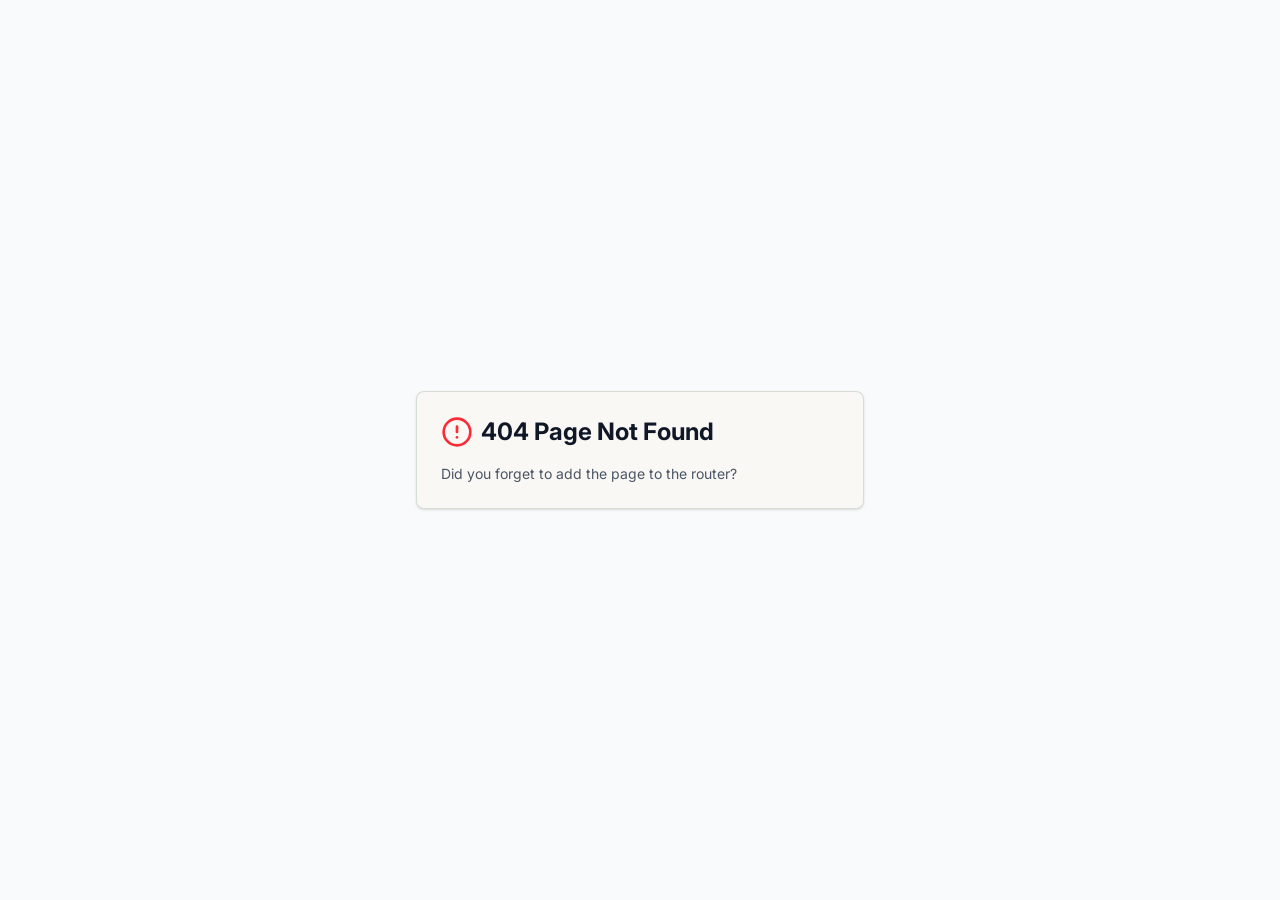
==== index.html @ f8e4d1f4 "Add files via upload" ====
<!DOCTYPE html>
<html lang="en">
  <head>
    <meta charset="UTF-8" />
    <meta name="viewport" content="width=device-width, initial-scale=1.0, maximum-scale=1" />
    <title>Bruno Menu QR</title>
    <meta name="description" content="Bruno Menu QR — built on Replit. Update this description to reflect the app." />
    <meta name="robots" content="index, follow" />
    <meta property="og:title" content="Bruno Menu QR" />
    <meta property="og:description" content="Bruno Menu QR — built on Replit. Update this description to reflect the app." />
    <meta property="og:type" content="website" />
    <meta name="twitter:card" content="summary_large_image" />
    <meta name="twitter:title" content="Bruno Menu QR" />
    <meta name="twitter:description" content="Bruno Menu QR — built on Replit. Update this description to reflect the app." />
    <link rel="icon" type="image/svg+xml" href="/favicon.svg" />
    <link rel="preconnect" href="https://fonts.googleapis.com">
    <link rel="preconnect" href="https://fonts.gstatic.com" crossorigin>
    <link href="https://fonts.googleapis.com/css2?family=Inter:wght@400;500;600;700&display=swap" rel="stylesheet">
    <script type="module" crossorigin src="/assets/index-CIlwNPCH.js"></script>
    <link rel="stylesheet" crossorigin href="/assets/index-BSgiVhUl.css">
  </head>
  <body>
    <div id="root"></div>
  </body>
</html>
---- assets/index-BSgiVhUl.css ----
@import"https://fonts.googleapis.com/css2?family=Playfair+Display:ital,wght@0,400..900;1,400..900&family=Inter:wght@300;400;500;600&display=swap";@layer components;@layer properties{@supports (((-webkit-hyphens:none)) and (not (margin-trim:inline))) or ((-moz-orient:inline) and (not (color:rgb(from red r g b)))){*,:before,:after,::backdrop{--tw-translate-x:0;--tw-translate-y:0;--tw-translate-z:0;--tw-rotate-x:initial;--tw-rotate-y:initial;--tw-rotate-z:initial;--tw-skew-x:initial;--tw-skew-y:initial;--tw-space-y-reverse:0;--tw-space-x-reverse:0;--tw-border-style:solid;--tw-leading:initial;--tw-font-weight:initial;--tw-tracking:initial;--tw-ordinal:initial;--tw-slashed-zero:initial;--tw-numeric-figure:initial;--tw-numeric-spacing:initial;--tw-numeric-fraction:initial;--tw-shadow:0 0 #0000;--tw-shadow-color:initial;--tw-shadow-alpha:100%;--tw-inset-shadow:0 0 #0000;--tw-inset-shadow-color:initial;--tw-inset-shadow-alpha:100%;--tw-ring-color:initial;--tw-ring-shadow:0 0 #0000;--tw-inset-ring-color:initial;--tw-inset-ring-shadow:0 0 #0000;--tw-ring-inset:initial;--tw-ring-offset-width:0px;--tw-ring-offset-color:#fff;--tw-ring-offset-shadow:0 0 #0000;--tw-outline-style:solid;--tw-duration:initial;--tw-ease:initial;--tw-content:"";--tw-animation-delay:0s;--tw-animation-direction:normal;--tw-animation-duration:initial;--tw-animation-fill-mode:none;--tw-animation-iteration-count:1;--tw-enter-blur:0;--tw-enter-opacity:1;--tw-enter-rotate:0;--tw-enter-scale:1;--tw-enter-translate-x:0;--tw-enter-translate-y:0;--tw-exit-blur:0;--tw-exit-opacity:1;--tw-exit-rotate:0;--tw-exit-scale:1;--tw-exit-translate-x:0;--tw-exit-translate-y:0}}}@layer theme{:root,:host{--color-red-50:oklch(97.1% .013 17.38);--color-red-300:oklch(80.8% .114 19.571);--color-red-400:oklch(70.4% .191 22.216);--color-red-500:oklch(63.7% .237 25.331);--color-red-600:oklch(57.7% .245 27.325);--color-gray-50:oklch(98.5% .002 247.839);--color-gray-600:oklch(44.6% .03 256.802);--color-gray-900:oklch(21% .034 264.665);--color-black:#000;--color-white:#fff;--spacing:.25rem;--container-sm:24rem;--container-md:28rem;--container-lg:32rem;--text-xs:.75rem;--text-xs--line-height:calc(1 / .75);--text-sm:.875rem;--text-sm--line-height:calc(1.25 / .875);--text-base:1rem;--text-base--line-height: 1.5 ;--text-lg:1.125rem;--text-lg--line-height:calc(1.75 / 1.125);--text-2xl:1.5rem;--text-2xl--line-height:calc(2 / 1.5);--font-weight-normal:400;--font-weight-medium:500;--font-weight-semibold:600;--font-weight-bold:700;--tracking-tight:-.025em;--tracking-widest:.1em;--leading-snug:1.375;--leading-normal:1.5;--leading-relaxed:1.625;--ease-in-out:cubic-bezier(.4, 0, .2, 1);--animate-spin:spin 1s linear infinite;--animate-pulse:pulse 2s cubic-bezier(.4, 0, .6, 1) infinite;--aspect-video:16 / 9;--default-transition-duration:.15s;--default-transition-timing-function:cubic-bezier(.4, 0, .2, 1);--default-font-family:var(--app-font-sans);--default-mono-font-family:var(--app-font-mono);--color-border:hsl(var(--border))}}@layer base{*,:after,:before,::backdrop{box-sizing:border-box;border:0 solid;margin:0;padding:0}::file-selector-button{box-sizing:border-box;border:0 solid;margin:0;padding:0}html,:host{-webkit-text-size-adjust:100%;tab-size:4;line-height:1.5;font-family:var(--default-font-family,ui-sans-serif, system-ui, sans-serif, "Apple Color Emoji", "Segoe UI Emoji", "Segoe UI Symbol", "Noto Color Emoji");font-feature-settings:var(--default-font-feature-settings,normal);font-variation-settings:var(--default-font-variation-settings,normal);-webkit-tap-highlight-color:transparent}hr{height:0;color:inherit;border-top-width:1px}abbr:where([title]){-webkit-text-decoration:underline dotted;text-decoration:underline dotted}h1,h2,h3,h4,h5,h6{font-size:inherit;font-weight:inherit}a{color:inherit;-webkit-text-decoration:inherit;text-decoration:inherit}b,strong{font-weight:bolder}code,kbd,samp,pre{font-family:var(--default-mono-font-family,ui-monospace, SFMono-Regular, Menlo, Monaco, Consolas, "Liberation Mono", "Courier New", monospace);font-feature-settings:var(--default-mono-font-feature-settings,normal);font-variation-settings:var(--default-mono-font-variation-settings,normal);font-size:1em}small{font-size:80%}sub,sup{vertical-align:baseline;font-size:75%;line-height:0;position:relative}sub{bottom:-.25em}sup{top:-.5em}table{text-indent:0;border-color:inherit;border-collapse:collapse}:-moz-focusring{outline:auto}progress{vertical-align:baseline}summary{display:list-item}ol,ul,menu{list-style:none}img,svg,video,canvas,audio,iframe,embed,object{vertical-align:middle;display:block}img,video{max-width:100%;height:auto}button,input,select,optgroup,textarea{font:inherit;font-feature-settings:inherit;font-variation-settings:inherit;letter-spacing:inherit;color:inherit;opacity:1;background-color:#0000;border-radius:0}::file-selector-button{font:inherit;font-feature-settings:inherit;font-variation-settings:inherit;letter-spacing:inherit;color:inherit;opacity:1;background-color:#0000;border-radius:0}:where(select:is([multiple],[size])) optgroup{font-weight:bolder}:where(select:is([multiple],[size])) optgroup option{padding-inline-start:20px}::file-selector-button{margin-inline-end:4px}::placeholder{opacity:1}@supports (not ((-webkit-appearance:-apple-pay-button))) or (contain-intrinsic-size:1px){::placeholder{color:currentColor}@supports (color:color-mix(in lab,red,red)){::placeholder{color:color-mix(in oklab,currentcolor 50%,transparent)}}}textarea{resize:vertical}::-webkit-search-decoration{-webkit-appearance:none}::-webkit-date-and-time-value{min-height:1lh;text-align:inherit}::-webkit-datetime-edit{display:inline-flex}::-webkit-datetime-edit-fields-wrapper{padding:0}::-webkit-datetime-edit{padding-block:0}::-webkit-datetime-edit-year-field{padding-block:0}::-webkit-datetime-edit-month-field{padding-block:0}::-webkit-datetime-edit-day-field{padding-block:0}::-webkit-datetime-edit-hour-field{padding-block:0}::-webkit-datetime-edit-minute-field{padding-block:0}::-webkit-datetime-edit-second-field{padding-block:0}::-webkit-datetime-edit-millisecond-field{padding-block:0}::-webkit-datetime-edit-meridiem-field{padding-block:0}::-webkit-calendar-picker-indicator{line-height:1}:-moz-ui-invalid{box-shadow:none}button,input:where([type=button],[type=reset],[type=submit]){appearance:button}::file-selector-button{appearance:button}::-webkit-inner-spin-button{height:auto}::-webkit-outer-spin-button{height:auto}[hidden]:where(:not([hidden=until-found])){display:none!important}*{border-color:hsl(var(--border))}body{background-color:hsl(var(--background));font-family:var(--app-font-sans);color:hsl(var(--foreground));-webkit-font-smoothing:antialiased;-moz-osx-font-smoothing:grayscale}}@layer utilities{.\@container\/field-group{container:field-group/inline-size}.pointer-events-auto{pointer-events:auto}.pointer-events-none{pointer-events:none}.invisible{visibility:hidden}.sr-only{clip-path:inset(50%);white-space:nowrap;border-width:0;width:1px;height:1px;margin:-1px;padding:0;position:absolute;overflow:hidden}.absolute{position:absolute}.fixed{position:fixed}.relative{position:relative}.static{position:static}.inset-0{inset:0}.inset-x-0{inset-inline:0}.inset-y-0{inset-block:0}.-top-12{top:calc(var(--spacing) * -12)}.top-0{top:0}.top-1\.5{top:calc(var(--spacing) * 1.5)}.top-1\/2{top:50%}.top-2{top:calc(var(--spacing) * 2)}.top-3\.5{top:calc(var(--spacing) * 3.5)}.top-4{top:calc(var(--spacing) * 4)}.top-\[1px\]{top:1px}.top-\[50\%\]{top:50%}.top-\[60\%\]{top:60%}.top-full{top:100%}.-right-12{right:calc(var(--spacing) * -12)}.right-0{right:0}.right-1{right:var(--spacing)}.right-2{right:calc(var(--spacing) * 2)}.right-3{right:calc(var(--spacing) * 3)}.right-4{right:calc(var(--spacing) * 4)}.-bottom-12{bottom:calc(var(--spacing) * -12)}.bottom-0{bottom:0}.-left-12{left:calc(var(--spacing) * -12)}.left-0{left:0}.left-1\/2{left:50%}.left-2{left:calc(var(--spacing) * 2)}.left-\[50\%\]{left:50%}.z-10{z-index:10}.z-20{z-index:20}.z-50{z-index:50}.z-\[1\]{z-index:1}.z-\[100\]{z-index:100}.order-first{order:-9999}.order-last{order:9999}.\!m-0{margin:0!important}.-mx-1{margin-inline:calc(var(--spacing) * -1)}.mx-2{margin-inline:calc(var(--spacing) * 2)}.mx-3\.5{margin-inline:calc(var(--spacing) * 3.5)}.mx-4{margin-inline:calc(var(--spacing) * 4)}.mx-auto{margin-inline:auto}.-my-2{margin-block:calc(var(--spacing) * -2)}.my-0{margin-block:0}.my-0\.5{margin-block:calc(var(--spacing) * .5)}.my-1{margin-block:var(--spacing)}.-mt-4{margin-top:calc(var(--spacing) * -4)}.mt-1\.5{margin-top:calc(var(--spacing) * 1.5)}.mt-2{margin-top:calc(var(--spacing) * 2)}.mt-4{margin-top:calc(var(--spacing) * 4)}.mt-24{margin-top:calc(var(--spacing) * 24)}.mt-auto{margin-top:auto}.mr-2{margin-right:calc(var(--spacing) * 2)}.mb-1{margin-bottom:var(--spacing)}.mb-2{margin-bottom:calc(var(--spacing) * 2)}.mb-3{margin-bottom:calc(var(--spacing) * 3)}.mb-4{margin-bottom:calc(var(--spacing) * 4)}.-ml-4{margin-left:calc(var(--spacing) * -4)}.ml-1{margin-left:var(--spacing)}.ml-4{margin-left:calc(var(--spacing) * 4)}.ml-auto{margin-left:auto}.line-clamp-2{-webkit-line-clamp:2;-webkit-box-orient:vertical;display:-webkit-box;overflow:hidden}.block{display:block}.flex{display:flex}.grid{display:grid}.hidden{display:none}.inline-flex{display:inline-flex}.table{display:table}.aspect-square{aspect-ratio:1}.aspect-video{aspect-ratio:var(--aspect-video)}.size-4{width:calc(var(--spacing) * 4);height:calc(var(--spacing) * 4)}.size-6{width:calc(var(--spacing) * 6);height:calc(var(--spacing) * 6)}.size-8{width:calc(var(--spacing) * 8);height:calc(var(--spacing) * 8)}.size-10{width:calc(var(--spacing) * 10);height:calc(var(--spacing) * 10)}.size-\[--cell-size\]{width:--cell-size;height:--cell-size}.h-1\.5{height:calc(var(--spacing) * 1.5)}.h-2{height:calc(var(--spacing) * 2)}.h-2\.5{height:calc(var(--spacing) * 2.5)}.h-3{height:calc(var(--spacing) * 3)}.h-3\.5{height:calc(var(--spacing) * 3.5)}.h-4{height:calc(var(--spacing) * 4)}.h-5{height:calc(var(--spacing) * 5)}.h-6{height:calc(var(--spacing) * 6)}.h-7{height:calc(var(--spacing) * 7)}.h-8{height:calc(var(--spacing) * 8)}.h-9{height:calc(var(--spacing) * 9)}.h-10{height:calc(var(--spacing) * 10)}.h-12{height:calc(var(--spacing) * 12)}.h-64{height:calc(var(--spacing) * 64)}.h-\[--cell-size\]{height:--cell-size}.h-\[1px\]{height:1px}.h-\[var\(--radix-navigation-menu-viewport-height\)\]{height:var(--radix-navigation-menu-viewport-height)}.h-\[var\(--radix-select-trigger-height\)\]{height:var(--radix-select-trigger-height)}.h-auto{height:auto}.h-full{height:100%}.h-px{height:1px}.h-svh{height:100svh}.max-h-\[--radix-context-menu-content-available-height\]{max-height:--radix-context-menu-content-available-height}.max-h-\[--radix-select-content-available-height\]{max-height:--radix-select-content-available-height}.max-h-\[300px\]{max-height:300px}.max-h-\[var\(--radix-dropdown-menu-content-available-height\)\]{max-height:var(--radix-dropdown-menu-content-available-height)}.max-h-screen{max-height:100vh}.min-h-0{min-height:0}.min-h-8{min-height:calc(var(--spacing) * 8)}.min-h-9{min-height:calc(var(--spacing) * 9)}.min-h-10{min-height:calc(var(--spacing) * 10)}.min-h-\[60px\]{min-height:60px}.min-h-\[100dvh\]{min-height:100dvh}.min-h-screen{min-height:100vh}.min-h-svh{min-height:100svh}.w-0{width:0}.w-1{width:var(--spacing)}.w-2{width:calc(var(--spacing) * 2)}.w-2\.5{width:calc(var(--spacing) * 2.5)}.w-3{width:calc(var(--spacing) * 3)}.w-3\.5{width:calc(var(--spacing) * 3.5)}.w-3\/4{width:75%}.w-4{width:calc(var(--spacing) * 4)}.w-5{width:calc(var(--spacing) * 5)}.w-7{width:calc(var(--spacing) * 7)}.w-8{width:calc(var(--spacing) * 8)}.w-9{width:calc(var(--spacing) * 9)}.w-10{width:calc(var(--spacing) * 10)}.w-16{width:calc(var(--spacing) * 16)}.w-64{width:calc(var(--spacing) * 64)}.w-72{width:calc(var(--spacing) * 72)}.w-\[--cell-size\]{width:--cell-size}.w-\[1px\]{width:1px}.w-\[100px\]{width:100px}.w-\[var\(--sidebar-width\)\]{width:var(--sidebar-width)}.w-auto{width:auto}.w-fit{width:fit-content}.w-full{width:100%}.w-max{width:max-content}.w-px{width:1px}.max-w-\[var\(--skeleton-width\)\]{max-width:var(--skeleton-width)}.max-w-lg{max-width:var(--container-lg)}.max-w-max{max-width:max-content}.max-w-md{max-width:var(--container-md)}.max-w-sm{max-width:var(--container-sm)}.min-w-0{min-width:0}.min-w-5{min-width:calc(var(--spacing) * 5)}.min-w-8{min-width:calc(var(--spacing) * 8)}.min-w-9{min-width:calc(var(--spacing) * 9)}.min-w-10{min-width:calc(var(--spacing) * 10)}.min-w-\[--cell-size\]{min-width:--cell-size}.min-w-\[8rem\]{min-width:8rem}.min-w-\[12rem\]{min-width:12rem}.min-w-\[var\(--radix-select-trigger-width\)\]{min-width:var(--radix-select-trigger-width)}.flex-1{flex:1}.shrink-0{flex-shrink:0}.grow{flex-grow:1}.grow-0{flex-grow:0}.basis-full{flex-basis:100%}.caption-bottom{caption-side:bottom}.border-collapse{border-collapse:collapse}.origin-\[--radix-context-menu-content-transform-origin\]{transform-origin:--radix-context-menu-content-transform-origin}.origin-\[--radix-dropdown-menu-content-transform-origin\]{transform-origin:--radix-dropdown-menu-content-transform-origin}.origin-\[--radix-hover-card-content-transform-origin\]{transform-origin:--radix-hover-card-content-transform-origin}.origin-\[--radix-menubar-content-transform-origin\]{transform-origin:--radix-menubar-content-transform-origin}.origin-\[--radix-popover-content-transform-origin\]{transform-origin:--radix-popover-content-transform-origin}.origin-\[--radix-select-content-transform-origin\]{transform-origin:--radix-select-content-transform-origin}.origin-\[--radix-tooltip-content-transform-origin\]{transform-origin:--radix-tooltip-content-transform-origin}.-translate-x-1\/2{--tw-translate-x: -50% ;translate:var(--tw-translate-x) var(--tw-translate-y)}.-translate-x-px{--tw-translate-x:-1px;translate:var(--tw-translate-x) var(--tw-translate-y)}.translate-x-\[-50\%\]{--tw-translate-x:-50%;translate:var(--tw-translate-x) var(--tw-translate-y)}.translate-x-px{--tw-translate-x:1px;translate:var(--tw-translate-x) var(--tw-translate-y)}.-translate-y-1\/2{--tw-translate-y: -50% ;translate:var(--tw-translate-x) var(--tw-translate-y)}.translate-y-\[-50\%\]{--tw-translate-y:-50%;translate:var(--tw-translate-x) var(--tw-translate-y)}.rotate-45{rotate:45deg}.rotate-90{rotate:90deg}.transform{transform:var(--tw-rotate-x,) var(--tw-rotate-y,) var(--tw-rotate-z,) var(--tw-skew-x,) var(--tw-skew-y,)}.animate-caret-blink{animation:1.25s ease-out infinite caret-blink}.animate-in{animation:enter var(--tw-animation-duration,var(--tw-duration,.15s))var(--tw-ease,ease)var(--tw-animation-delay,0s)var(--tw-animation-iteration-count,1)var(--tw-animation-direction,normal)var(--tw-animation-fill-mode,none)}.animate-pulse{animation:var(--animate-pulse)}.animate-spin{animation:var(--animate-spin)}.cursor-default{cursor:default}.cursor-pointer{cursor:pointer}.cursor-text{cursor:text}.touch-none{touch-action:none}.resize-none{resize:none}.list-disc{list-style-type:disc}.list-none{list-style-type:none}.flex-col{flex-direction:column}.flex-col-reverse{flex-direction:column-reverse}.flex-row{flex-direction:row}.flex-wrap{flex-wrap:wrap}.place-content-center{place-content:center}.items-center{align-items:center}.items-end{align-items:flex-end}.items-start{align-items:flex-start}.items-stretch{align-items:stretch}.justify-between{justify-content:space-between}.justify-center{justify-content:center}.justify-start{justify-content:flex-start}.gap-1{gap:var(--spacing)}.gap-1\.5{gap:calc(var(--spacing) * 1.5)}.gap-2{gap:calc(var(--spacing) * 2)}.gap-2\.5{gap:calc(var(--spacing) * 2.5)}.gap-3{gap:calc(var(--spacing) * 3)}.gap-4{gap:calc(var(--spacing) * 4)}.gap-6{gap:calc(var(--spacing) * 6)}.gap-7{gap:calc(var(--spacing) * 7)}.gap-10{gap:calc(var(--spacing) * 10)}:where(.space-y-1\.5>:not(:last-child)){--tw-space-y-reverse:0;margin-block-start:calc(calc(var(--spacing) * 1.5) * var(--tw-space-y-reverse));margin-block-end:calc(calc(var(--spacing) * 1.5) * calc(1 - var(--tw-space-y-reverse)))}:where(.space-y-2>:not(:last-child)){--tw-space-y-reverse:0;margin-block-start:calc(calc(var(--spacing) * 2) * var(--tw-space-y-reverse));margin-block-end:calc(calc(var(--spacing) * 2) * calc(1 - var(--tw-space-y-reverse)))}:where(.space-x-1>:not(:last-child)){--tw-space-x-reverse:0;margin-inline-start:calc(var(--spacing) * var(--tw-space-x-reverse));margin-inline-end:calc(var(--spacing) * calc(1 - var(--tw-space-x-reverse)))}:where(.space-x-4>:not(:last-child)){--tw-space-x-reverse:0;margin-inline-start:calc(calc(var(--spacing) * 4) * var(--tw-space-x-reverse));margin-inline-end:calc(calc(var(--spacing) * 4) * calc(1 - var(--tw-space-x-reverse)))}.self-stretch{align-self:stretch}.overflow-auto{overflow:auto}.overflow-hidden{overflow:hidden}.overflow-x-hidden{overflow-x:hidden}.overflow-y-auto{overflow-y:auto}.rounded-\[2px\]{border-radius:2px}.rounded-\[calc\(var\(--radius\)-5px\)\]{border-radius:calc(var(--radius) - 5px)}.rounded-\[inherit\]{border-radius:inherit}.rounded-full{border-radius:3.40282e38px}.rounded-lg{border-radius:var(--radius)}.rounded-md{border-radius:calc(var(--radius) - 2px)}.rounded-none{border-radius:0}.rounded-sm{border-radius:calc(var(--radius) - 4px)}.rounded-xl{border-radius:calc(var(--radius) + 4px)}.rounded-t-\[10px\]{border-top-left-radius:10px;border-top-right-radius:10px}.rounded-l-md{border-top-left-radius:calc(var(--radius) - 2px);border-bottom-left-radius:calc(var(--radius) - 2px)}.rounded-tl-sm{border-top-left-radius:calc(var(--radius) - 4px)}.rounded-r-md{border-top-right-radius:calc(var(--radius) - 2px);border-bottom-right-radius:calc(var(--radius) - 2px)}.border{border-style:var(--tw-border-style);border-width:1px}.border-0{border-style:var(--tw-border-style);border-width:0}.border-2{border-style:var(--tw-border-style);border-width:2px}.border-\[1\.5px\]{border-style:var(--tw-border-style);border-width:1.5px}.border-y{border-block-style:var(--tw-border-style);border-block-width:1px}.border-t{border-top-style:var(--tw-border-style);border-top-width:1px}.border-r{border-right-style:var(--tw-border-style);border-right-width:1px}.border-b{border-bottom-style:var(--tw-border-style);border-bottom-width:1px}.border-l{border-left-style:var(--tw-border-style);border-left-width:1px}.border-dashed{--tw-border-style:dashed;border-style:dashed}.\[border-color\:var\(--badge-outline\)\]{border-color:var(--badge-outline)}.\[border-color\:var\(--button-outline\)\]{border-color:var(--button-outline)}.border-\[--color-border\]{border-color:--color-border}.border-border,.border-border\/50{border-color:hsl(var(--border))}@supports (color:color-mix(in lab,red,red)){.border-border\/50{border-color:color-mix(in oklab,hsl(var(--border)) 50%,transparent)}}.border-destructive{border-color:hsl(var(--destructive))}.border-destructive-border{border-color:var(--destructive-border)}.border-destructive\/50{border-color:hsl(var(--destructive))}@supports (color:color-mix(in lab,red,red)){.border-destructive\/50{border-color:color-mix(in oklab,hsl(var(--destructive)) 50%,transparent)}}.border-input{border-color:hsl(var(--input))}.border-primary{border-color:hsl(var(--primary))}.border-primary-border{border-color:var(--primary-border)}.border-primary\/50{border-color:hsl(var(--primary))}@supports (color:color-mix(in lab,red,red)){.border-primary\/50{border-color:color-mix(in oklab,hsl(var(--primary)) 50%,transparent)}}.border-secondary-border{border-color:var(--secondary-border)}.border-transparent{border-color:#0000}.border-t-transparent{border-top-color:#0000}.border-l-transparent{border-left-color:#0000}.bg-\[\#3D5A38\]{background-color:#3d5a38}.bg-\[\#3D5A38\]\/30{background-color:#3d5a384d}.bg-\[\#F5F2EC\]{background-color:#f5f2ec}.bg-\[--color-bg\]{background-color:--color-bg}.bg-accent{background-color:hsl(var(--accent))}.bg-background{background-color:hsl(var(--background))}.bg-black\/80{background-color:#000c}@supports (color:color-mix(in lab,red,red)){.bg-black\/80{background-color:color-mix(in oklab,var(--color-black) 80%,transparent)}}.bg-border{background-color:hsl(var(--border))}.bg-card{background-color:hsl(var(--card))}.bg-destructive{background-color:hsl(var(--destructive))}.bg-foreground{background-color:hsl(var(--foreground))}.bg-gray-50{background-color:var(--color-gray-50)}.bg-input{background-color:hsl(var(--input))}.bg-muted,.bg-muted\/50{background-color:hsl(var(--muted))}@supports (color:color-mix(in lab,red,red)){.bg-muted\/50{background-color:color-mix(in oklab,hsl(var(--muted)) 50%,transparent)}}.bg-popover{background-color:hsl(var(--popover))}.bg-primary,.bg-primary\/10{background-color:hsl(var(--primary))}@supports (color:color-mix(in lab,red,red)){.bg-primary\/10{background-color:color-mix(in oklab,hsl(var(--primary)) 10%,transparent)}}.bg-primary\/20{background-color:hsl(var(--primary))}@supports (color:color-mix(in lab,red,red)){.bg-primary\/20{background-color:color-mix(in oklab,hsl(var(--primary)) 20%,transparent)}}.bg-secondary{background-color:hsl(var(--secondary))}.bg-transparent{background-color:#0000}.fill-current{fill:currentColor}.fill-primary{fill:hsl(var(--primary))}.object-contain{object-fit:contain}.p-0{padding:0}.p-1{padding:var(--spacing)}.p-2{padding:calc(var(--spacing) * 2)}.p-3{padding:calc(var(--spacing) * 3)}.p-4{padding:calc(var(--spacing) * 4)}.p-6{padding:calc(var(--spacing) * 6)}.p-\[1px\]{padding:1px}.px-1{padding-inline:var(--spacing)}.px-1\.5{padding-inline:calc(var(--spacing) * 1.5)}.px-2{padding-inline:calc(var(--spacing) * 2)}.px-2\.5{padding-inline:calc(var(--spacing) * 2.5)}.px-3{padding-inline:calc(var(--spacing) * 3)}.px-4{padding-inline:calc(var(--spacing) * 4)}.px-8{padding-inline:calc(var(--spacing) * 8)}.px-10{padding-inline:calc(var(--spacing) * 10)}.px-\[--cell-size\]{padding-inline:--cell-size}.py-0\.5{padding-block:calc(var(--spacing) * .5)}.py-1{padding-block:var(--spacing)}.py-1\.5{padding-block:calc(var(--spacing) * 1.5)}.py-2{padding-block:calc(var(--spacing) * 2)}.py-3{padding-block:calc(var(--spacing) * 3)}.py-3\.5{padding-block:calc(var(--spacing) * 3.5)}.py-4{padding-block:calc(var(--spacing) * 4)}.py-6{padding-block:calc(var(--spacing) * 6)}.py-16{padding-block:calc(var(--spacing) * 16)}.pt-0{padding-top:0}.pt-3{padding-top:calc(var(--spacing) * 3)}.pt-4{padding-top:calc(var(--spacing) * 4)}.pt-6{padding-top:calc(var(--spacing) * 6)}.pr-1{padding-right:var(--spacing)}.pr-2{padding-right:calc(var(--spacing) * 2)}.pr-2\.5{padding-right:calc(var(--spacing) * 2.5)}.pr-3{padding-right:calc(var(--spacing) * 3)}.pr-8{padding-right:calc(var(--spacing) * 8)}.pb-3{padding-bottom:calc(var(--spacing) * 3)}.pb-4{padding-bottom:calc(var(--spacing) * 4)}.pl-2{padding-left:calc(var(--spacing) * 2)}.pl-2\.5{padding-left:calc(var(--spacing) * 2.5)}.pl-3{padding-left:calc(var(--spacing) * 3)}.pl-4{padding-left:calc(var(--spacing) * 4)}.pl-8{padding-left:calc(var(--spacing) * 8)}.text-center{text-align:center}.text-left{text-align:left}.align-middle{vertical-align:middle}.font-mono{font-family:var(--app-font-mono)}.font-sans{font-family:var(--app-font-sans)}.text-2xl{font-size:var(--text-2xl);line-height:var(--tw-leading,var(--text-2xl--line-height))}.text-base{font-size:var(--text-base);line-height:var(--tw-leading,var(--text-base--line-height))}.text-lg{font-size:var(--text-lg);line-height:var(--tw-leading,var(--text-lg--line-height))}.text-sm{font-size:var(--text-sm);line-height:var(--tw-leading,var(--text-sm--line-height))}.text-sm\/relaxed{font-size:var(--text-sm);line-height:var(--leading-relaxed)}.text-xs{font-size:var(--text-xs);line-height:var(--tw-leading,var(--text-xs--line-height))}.text-\[0\.8rem\]{font-size:.8rem}.leading-none{--tw-leading:1;line-height:1}.leading-normal{--tw-leading:var(--leading-normal);line-height:var(--leading-normal)}.leading-snug{--tw-leading:var(--leading-snug);line-height:var(--leading-snug)}.font-bold{--tw-font-weight:var(--font-weight-bold);font-weight:var(--font-weight-bold)}.font-medium{--tw-font-weight:var(--font-weight-medium);font-weight:var(--font-weight-medium)}.font-normal{--tw-font-weight:var(--font-weight-normal);font-weight:var(--font-weight-normal)}.font-semibold{--tw-font-weight:var(--font-weight-semibold);font-weight:var(--font-weight-semibold)}.tracking-\[0\.2em\]{--tw-tracking:.2em;letter-spacing:.2em}.tracking-\[0\.25em\]{--tw-tracking:.25em;letter-spacing:.25em}.tracking-tight{--tw-tracking:var(--tracking-tight);letter-spacing:var(--tracking-tight)}.tracking-widest{--tw-tracking:var(--tracking-widest);letter-spacing:var(--tracking-widest)}.text-balance{text-wrap:balance}.break-words{overflow-wrap:break-word}.whitespace-nowrap{white-space:nowrap}.text-\[\#3D5A38\]\/60{color:#3d5a3899}.text-accent-foreground{color:hsl(var(--accent-foreground))}.text-card-foreground{color:hsl(var(--card-foreground))}.text-current{color:currentColor}.text-destructive{color:hsl(var(--destructive))}.text-destructive-foreground{color:hsl(var(--destructive-foreground))}.text-foreground,.text-foreground\/50{color:hsl(var(--foreground))}@supports (color:color-mix(in lab,red,red)){.text-foreground\/50{color:color-mix(in oklab,hsl(var(--foreground)) 50%,transparent)}}.text-gray-600{color:var(--color-gray-600)}.text-gray-900{color:var(--color-gray-900)}.text-muted-foreground{color:hsl(var(--muted-foreground))}.text-popover-foreground{color:hsl(var(--popover-foreground))}.text-primary{color:hsl(var(--primary))}.text-primary-foreground{color:hsl(var(--primary-foreground))}.text-red-500{color:var(--color-red-500)}.text-secondary-foreground{color:hsl(var(--secondary-foreground))}.text-white{color:var(--color-white)}.uppercase{text-transform:uppercase}.tabular-nums{--tw-numeric-spacing:tabular-nums;font-variant-numeric:var(--tw-ordinal,) var(--tw-slashed-zero,) var(--tw-numeric-figure,) var(--tw-numeric-spacing,) var(--tw-numeric-fraction,)}.underline-offset-4{text-underline-offset:4px}.opacity-0{opacity:0}.opacity-50{opacity:.5}.opacity-60{opacity:.6}.opacity-70{opacity:.7}.opacity-90{opacity:.9}.shadow{--tw-shadow:0 1px 3px 0 var(--tw-shadow-color,#0000001a), 0 1px 2px -1px var(--tw-shadow-color,#0000001a);box-shadow:var(--tw-inset-shadow),var(--tw-inset-ring-shadow),var(--tw-ring-offset-shadow),var(--tw-ring-shadow),var(--tw-shadow)}.shadow-\[0_0_0_1px_hsl\(var\(--sidebar-border\)\)\]{--tw-shadow:0 0 0 1px var(--tw-shadow-color,hsl(var(--sidebar-border)));box-shadow:var(--tw-inset-shadow),var(--tw-inset-ring-shadow),var(--tw-ring-offset-shadow),var(--tw-ring-shadow),var(--tw-shadow)}.shadow-lg{--tw-shadow:0 10px 15px -3px var(--tw-shadow-color,#0000001a), 0 4px 6px -4px var(--tw-shadow-color,#0000001a);box-shadow:var(--tw-inset-shadow),var(--tw-inset-ring-shadow),var(--tw-ring-offset-shadow),var(--tw-ring-shadow),var(--tw-shadow)}.shadow-md{--tw-shadow:0 4px 6px -1px var(--tw-shadow-color,#0000001a), 0 2px 4px -2px var(--tw-shadow-color,#0000001a);box-shadow:var(--tw-inset-shadow),var(--tw-inset-ring-shadow),var(--tw-ring-offset-shadow),var(--tw-ring-shadow),var(--tw-shadow)}.shadow-none{--tw-shadow:0 0 #0000;box-shadow:var(--tw-inset-shadow),var(--tw-inset-ring-shadow),var(--tw-ring-offset-shadow),var(--tw-ring-shadow),var(--tw-shadow)}.shadow-sm{--tw-shadow:0 1px 3px 0 var(--tw-shadow-color,#0000001a), 0 1px 2px -1px var(--tw-shadow-color,#0000001a);box-shadow:var(--tw-inset-shadow),var(--tw-inset-ring-shadow),var(--tw-ring-offset-shadow),var(--tw-ring-shadow),var(--tw-shadow)}.shadow-xl{--tw-shadow:0 20px 25px -5px var(--tw-shadow-color,#0000001a), 0 8px 10px -6px var(--tw-shadow-color,#0000001a);box-shadow:var(--tw-inset-shadow),var(--tw-inset-ring-shadow),var(--tw-ring-offset-shadow),var(--tw-ring-shadow),var(--tw-shadow)}.shadow-xs{--tw-shadow:0 1px 2px 0 var(--tw-shadow-color,#0000000d);box-shadow:var(--tw-inset-shadow),var(--tw-inset-ring-shadow),var(--tw-ring-offset-shadow),var(--tw-ring-shadow),var(--tw-shadow)}.ring-0{--tw-ring-shadow:var(--tw-ring-inset,) 0 0 0 calc(0px + var(--tw-ring-offset-width)) var(--tw-ring-color,currentcolor);box-shadow:var(--tw-inset-shadow),var(--tw-inset-ring-shadow),var(--tw-ring-offset-shadow),var(--tw-ring-shadow),var(--tw-shadow)}.ring-1{--tw-ring-shadow:var(--tw-ring-inset,) 0 0 0 calc(1px + var(--tw-ring-offset-width)) var(--tw-ring-color,currentcolor);box-shadow:var(--tw-inset-shadow),var(--tw-inset-ring-shadow),var(--tw-ring-offset-shadow),var(--tw-ring-shadow),var(--tw-shadow)}.ring-ring{--tw-ring-color:hsl(var(--ring))}.ring-offset-background{--tw-ring-offset-color:hsl(var(--background))}.outline-hidden{--tw-outline-style:none;outline-style:none}@media(forced-colors:active){.outline-hidden{outline-offset:2px;outline:2px solid #0000}}.outline{outline-style:var(--tw-outline-style);outline-width:1px}.outline-2{outline-style:var(--tw-outline-style);outline-width:2px}.outline-offset-2{outline-offset:2px}.outline-transparent{outline-color:#0000}.transition{transition-property:color,background-color,border-color,outline-color,text-decoration-color,fill,stroke,--tw-gradient-from,--tw-gradient-via,--tw-gradient-to,opacity,box-shadow,transform,translate,scale,rotate,filter,-webkit-backdrop-filter,backdrop-filter,display,content-visibility,overlay,pointer-events;transition-timing-function:var(--tw-ease,var(--default-transition-timing-function));transition-duration:var(--tw-duration,var(--default-transition-duration))}.transition-\[color\,box-shadow\]{transition-property:color,box-shadow;transition-timing-function:var(--tw-ease,var(--default-transition-timing-function));transition-duration:var(--tw-duration,var(--default-transition-duration))}.transition-\[left\,right\,width\]{transition-property:left,right,width;transition-timing-function:var(--tw-ease,var(--default-transition-timing-function));transition-duration:var(--tw-duration,var(--default-transition-duration))}.transition-\[margin\,opacity\]{transition-property:margin,opacity;transition-timing-function:var(--tw-ease,var(--default-transition-timing-function));transition-duration:var(--tw-duration,var(--default-transition-duration))}.transition-\[width\,height\,padding\]{transition-property:width,height,padding;transition-timing-function:var(--tw-ease,var(--default-transition-timing-function));transition-duration:var(--tw-duration,var(--default-transition-duration))}.transition-\[width\]{transition-property:width;transition-timing-function:var(--tw-ease,var(--default-transition-timing-function));transition-duration:var(--tw-duration,var(--default-transition-duration))}.transition-all{transition-property:all;transition-timing-function:var(--tw-ease,var(--default-transition-timing-function));transition-duration:var(--tw-duration,var(--default-transition-duration))}.transition-colors{transition-property:color,background-color,border-color,outline-color,text-decoration-color,fill,stroke,--tw-gradient-from,--tw-gradient-via,--tw-gradient-to;transition-timing-function:var(--tw-ease,var(--default-transition-timing-function));transition-duration:var(--tw-duration,var(--default-transition-duration))}.transition-opacity{transition-property:opacity;transition-timing-function:var(--tw-ease,var(--default-transition-timing-function));transition-duration:var(--tw-duration,var(--default-transition-duration))}.transition-transform{transition-property:transform,translate,scale,rotate;transition-timing-function:var(--tw-ease,var(--default-transition-timing-function));transition-duration:var(--tw-duration,var(--default-transition-duration))}.duration-100{--tw-duration:.1s;transition-duration:.1s}.duration-200{--tw-duration:.2s;transition-duration:.2s}.duration-300{--tw-duration:.3s;transition-duration:.3s}.duration-1000{--tw-duration:1s;transition-duration:1s}.ease-in-out{--tw-ease:var(--ease-in-out);transition-timing-function:var(--ease-in-out)}.ease-linear{--tw-ease:linear;transition-timing-function:linear}.fade-in-0{--tw-enter-opacity:0}.outline-none{--tw-outline-style:none;outline-style:none}.select-none{-webkit-user-select:none;user-select:none}.zoom-in-95{--tw-enter-scale:.95}.\[--cell-size\:2rem\]{--cell-size:2rem}.group-focus-within\/menu-item\:opacity-100:is(:where(.group\/menu-item):focus-within *){opacity:1}@media(hover:hover){.group-hover\:opacity-100:is(:where(.group):hover *),.group-hover\/menu-item\:opacity-100:is(:where(.group\/menu-item):hover *){opacity:1}}.group-has-data-\[sidebar\=menu-action\]\/menu-item\:pr-8:is(:where(.group\/menu-item):has([data-sidebar=menu-action]) *){padding-right:calc(var(--spacing) * 8)}.group-has-\[\[data-orientation\=horizontal\]\]\/field\:text-balance:is(:where(.group\/field):has([data-orientation=horizontal]) *){text-wrap:balance}.group-has-\[\[data-slot\=item-description\]\]\/item\:translate-y-0\.5:is(:where(.group\/item):has([data-slot=item-description]) *){--tw-translate-y:calc(var(--spacing) * .5);translate:var(--tw-translate-x) var(--tw-translate-y)}.group-has-\[\[data-slot\=item-description\]\]\/item\:self-start:is(:where(.group\/item):has([data-slot=item-description]) *){align-self:flex-start}.group-has-\[\>input\]\/input-group\:pt-2\.5:is(:where(.group\/input-group):has(>input) *){padding-top:calc(var(--spacing) * 2.5)}.group-has-\[\>input\]\/input-group\:pb-2\.5:is(:where(.group\/input-group):has(>input) *){padding-bottom:calc(var(--spacing) * 2.5)}.group-data-\[collapsible\=icon\]\:-mt-8:is(:where(.group)[data-collapsible=icon] *){margin-top:calc(var(--spacing) * -8)}.group-data-\[collapsible\=icon\]\:hidden:is(:where(.group)[data-collapsible=icon] *){display:none}.group-data-\[collapsible\=icon\]\:h-8\!:is(:where(.group)[data-collapsible=icon] *){height:calc(var(--spacing) * 8)!important}.group-data-\[collapsible\=icon\]\:w-8\!:is(:where(.group)[data-collapsible=icon] *){width:calc(var(--spacing) * 8)!important}.group-data-\[collapsible\=icon\]\:w-\[calc\(var\(--sidebar-width-icon\)\+var\(--spacing-4\)\)\]:is(:where(.group)[data-collapsible=icon] *){width:calc(var(--sidebar-width-icon) + var(--spacing-4))}.group-data-\[collapsible\=icon\]\:w-\[calc\(var\(--sidebar-width-icon\)\+var\(--spacing-4\)\+2px\)\]:is(:where(.group)[data-collapsible=icon] *){width:calc(var(--sidebar-width-icon) + var(--spacing-4) + 2px)}.group-data-\[collapsible\=icon\]\:w-\[var\(--sidebar-width-icon\)\]:is(:where(.group)[data-collapsible=icon] *){width:var(--sidebar-width-icon)}.group-data-\[collapsible\=icon\]\:overflow-hidden:is(:where(.group)[data-collapsible=icon] *){overflow:hidden}.group-data-\[collapsible\=icon\]\:p-0\!:is(:where(.group)[data-collapsible=icon] *){padding:0!important}.group-data-\[collapsible\=icon\]\:p-2\!:is(:where(.group)[data-collapsible=icon] *){padding:calc(var(--spacing) * 2)!important}.group-data-\[collapsible\=icon\]\:opacity-0:is(:where(.group)[data-collapsible=icon] *){opacity:0}.group-data-\[collapsible\=offcanvas\]\:right-\[calc\(var\(--sidebar-width\)\*-1\)\]:is(:where(.group)[data-collapsible=offcanvas] *){right:calc(var(--sidebar-width) * -1)}.group-data-\[collapsible\=offcanvas\]\:left-\[calc\(var\(--sidebar-width\)\*-1\)\]:is(:where(.group)[data-collapsible=offcanvas] *){left:calc(var(--sidebar-width) * -1)}.group-data-\[collapsible\=offcanvas\]\:w-0:is(:where(.group)[data-collapsible=offcanvas] *){width:0}.group-data-\[collapsible\=offcanvas\]\:translate-x-0:is(:where(.group)[data-collapsible=offcanvas] *){--tw-translate-x:0;translate:var(--tw-translate-x) var(--tw-translate-y)}.group-data-\[disabled\=true\]\/field\:opacity-50:is(:where(.group\/field)[data-disabled=true] *),.group-data-\[disabled\=true\]\/input-group\:opacity-50:is(:where(.group\/input-group)[data-disabled=true] *){opacity:.5}.group-data-\[focused\=true\]\/day\:relative:is(:where(.group\/day)[data-focused=true] *){position:relative}.group-data-\[focused\=true\]\/day\:z-10:is(:where(.group\/day)[data-focused=true] *){z-index:10}.group-data-\[focused\=true\]\/day\:border-ring:is(:where(.group\/day)[data-focused=true] *){border-color:hsl(var(--ring))}.group-data-\[focused\=true\]\/day\:ring-\[3px\]:is(:where(.group\/day)[data-focused=true] *){--tw-ring-shadow:var(--tw-ring-inset,) 0 0 0 calc(3px + var(--tw-ring-offset-width)) var(--tw-ring-color,currentcolor);box-shadow:var(--tw-inset-shadow),var(--tw-inset-ring-shadow),var(--tw-ring-offset-shadow),var(--tw-ring-shadow),var(--tw-shadow)}.group-data-\[focused\=true\]\/day\:ring-ring\/50:is(:where(.group\/day)[data-focused=true] *){--tw-ring-color:hsl(var(--ring))}@supports (color:color-mix(in lab,red,red)){.group-data-\[focused\=true\]\/day\:ring-ring\/50:is(:where(.group\/day)[data-focused=true] *){--tw-ring-color:color-mix(in oklab, hsl(var(--ring)) 50%, transparent)}}.group-data-\[side\=left\]\:-right-4:is(:where(.group)[data-side=left] *){right:calc(var(--spacing) * -4)}.group-data-\[side\=left\]\:border-r:is(:where(.group)[data-side=left] *){border-right-style:var(--tw-border-style);border-right-width:1px}.group-data-\[side\=right\]\:left-0:is(:where(.group)[data-side=right] *){left:0}.group-data-\[side\=right\]\:rotate-180:is(:where(.group)[data-side=right] *){rotate:180deg}.group-data-\[side\=right\]\:border-l:is(:where(.group)[data-side=right] *){border-left-style:var(--tw-border-style);border-left-width:1px}.group-data-\[state\=open\]\:rotate-180:is(:where(.group)[data-state=open] *){rotate:180deg}.group-data-\[variant\=floating\]\:rounded-lg:is(:where(.group)[data-variant=floating] *){border-radius:var(--radius)}.group-data-\[variant\=floating\]\:border:is(:where(.group)[data-variant=floating] *){border-style:var(--tw-border-style);border-width:1px}.group-data-\[variant\=floating\]\:shadow-sm:is(:where(.group)[data-variant=floating] *){--tw-shadow:0 1px 3px 0 var(--tw-shadow-color,#0000001a), 0 1px 2px -1px var(--tw-shadow-color,#0000001a);box-shadow:var(--tw-inset-shadow),var(--tw-inset-ring-shadow),var(--tw-ring-offset-shadow),var(--tw-ring-shadow),var(--tw-shadow)}.group-data-\[variant\=outline\]\/field-group\:-mb-2:is(:where(.group\/field-group)[data-variant=outline] *){margin-bottom:calc(var(--spacing) * -2)}.group-\[\.destructive\]\:border-muted\/40:is(:where(.group).destructive *){border-color:hsl(var(--muted))}@supports (color:color-mix(in lab,red,red)){.group-\[\.destructive\]\:border-muted\/40:is(:where(.group).destructive *){border-color:color-mix(in oklab,hsl(var(--muted)) 40%,transparent)}}.group-\[\.destructive\]\:text-red-300:is(:where(.group).destructive *){color:var(--color-red-300)}.group-\[\.toast\]\:bg-muted:is(:where(.group).toast *){background-color:hsl(var(--muted))}.group-\[\.toast\]\:bg-primary:is(:where(.group).toast *){background-color:hsl(var(--primary))}.group-\[\.toast\]\:text-muted-foreground:is(:where(.group).toast *){color:hsl(var(--muted-foreground))}.group-\[\.toast\]\:text-primary-foreground:is(:where(.group).toast *){color:hsl(var(--primary-foreground))}.group-\[\.toaster\]\:border-border:is(:where(.group).toaster *){border-color:hsl(var(--border))}.group-\[\.toaster\]\:bg-background:is(:where(.group).toaster *){background-color:hsl(var(--background))}.group-\[\.toaster\]\:text-foreground:is(:where(.group).toaster *){color:hsl(var(--foreground))}.group-\[\.toaster\]\:shadow-lg:is(:where(.group).toaster *){--tw-shadow:0 10px 15px -3px var(--tw-shadow-color,#0000001a), 0 4px 6px -4px var(--tw-shadow-color,#0000001a);box-shadow:var(--tw-inset-shadow),var(--tw-inset-ring-shadow),var(--tw-ring-offset-shadow),var(--tw-ring-shadow),var(--tw-shadow)}.peer-disabled\:cursor-not-allowed:is(:where(.peer):disabled~*){cursor:not-allowed}.peer-disabled\:opacity-70:is(:where(.peer):disabled~*){opacity:.7}.peer-data-\[size\=default\]\/menu-button\:top-1\.5:is(:where(.peer\/menu-button)[data-size=default]~*){top:calc(var(--spacing) * 1.5)}.peer-data-\[size\=lg\]\/menu-button\:top-2\.5:is(:where(.peer\/menu-button)[data-size=lg]~*){top:calc(var(--spacing) * 2.5)}.peer-data-\[size\=sm\]\/menu-button\:top-1:is(:where(.peer\/menu-button)[data-size=sm]~*){top:var(--spacing)}.file\:border-0::file-selector-button{border-style:var(--tw-border-style);border-width:0}.file\:bg-transparent::file-selector-button{background-color:#0000}.file\:text-sm::file-selector-button{font-size:var(--text-sm);line-height:var(--tw-leading,var(--text-sm--line-height))}.file\:font-medium::file-selector-button{--tw-font-weight:var(--font-weight-medium);font-weight:var(--font-weight-medium)}.file\:text-foreground::file-selector-button{color:hsl(var(--foreground))}.placeholder\:text-muted-foreground::placeholder{color:hsl(var(--muted-foreground))}.after\:absolute:after{content:var(--tw-content);position:absolute}.after\:-inset-2:after{content:var(--tw-content);inset:calc(var(--spacing) * -2)}.after\:inset-y-0:after{content:var(--tw-content);inset-block:0}.after\:left-1\/2:after{content:var(--tw-content);left:50%}.after\:w-1:after{content:var(--tw-content);width:var(--spacing)}.after\:w-\[2px\]:after{content:var(--tw-content);width:2px}.after\:-translate-x-1\/2:after{content:var(--tw-content);--tw-translate-x: -50% ;translate:var(--tw-translate-x) var(--tw-translate-y)}.group-data-\[collapsible\=offcanvas\]\:after\:left-full:is(:where(.group)[data-collapsible=offcanvas] *):after{content:var(--tw-content);left:100%}.first\:rounded-l-md:first-child{border-top-left-radius:calc(var(--radius) - 2px);border-bottom-left-radius:calc(var(--radius) - 2px)}.first\:border-l:first-child{border-left-style:var(--tw-border-style);border-left-width:1px}.last\:mt-0:last-child{margin-top:0}.last\:rounded-r-md:last-child{border-top-right-radius:calc(var(--radius) - 2px);border-bottom-right-radius:calc(var(--radius) - 2px)}@media(hover:hover){.hover\:bg-\[\#2e4429\]:hover{background-color:#2e4429}.hover\:bg-accent:hover{background-color:hsl(var(--accent))}.hover\:bg-muted:hover,.hover\:bg-muted\/50:hover{background-color:hsl(var(--muted))}@supports (color:color-mix(in lab,red,red)){.hover\:bg-muted\/50:hover{background-color:color-mix(in oklab,hsl(var(--muted)) 50%,transparent)}}.hover\:bg-secondary:hover{background-color:hsl(var(--secondary))}.hover\:text-accent-foreground:hover{color:hsl(var(--accent-foreground))}.hover\:text-foreground:hover{color:hsl(var(--foreground))}.hover\:text-muted-foreground:hover{color:hsl(var(--muted-foreground))}.hover\:underline:hover{text-decoration-line:underline}.hover\:opacity-100:hover{opacity:1}.hover\:shadow-\[0_0_0_1px_hsl\(var\(--sidebar-accent\)\)\]:hover{--tw-shadow:0 0 0 1px var(--tw-shadow-color,hsl(var(--sidebar-accent)));box-shadow:var(--tw-inset-shadow),var(--tw-inset-ring-shadow),var(--tw-ring-offset-shadow),var(--tw-ring-shadow),var(--tw-shadow)}.group-\[\.destructive\]\:hover\:border-destructive\/30:is(:where(.group).destructive *):hover{border-color:hsl(var(--destructive))}@supports (color:color-mix(in lab,red,red)){.group-\[\.destructive\]\:hover\:border-destructive\/30:is(:where(.group).destructive *):hover{border-color:color-mix(in oklab,hsl(var(--destructive)) 30%,transparent)}}.group-\[\.destructive\]\:hover\:bg-destructive:is(:where(.group).destructive *):hover{background-color:hsl(var(--destructive))}.group-\[\.destructive\]\:hover\:text-destructive-foreground:is(:where(.group).destructive *):hover{color:hsl(var(--destructive-foreground))}.group-\[\.destructive\]\:hover\:text-red-50:is(:where(.group).destructive *):hover{color:var(--color-red-50)}}.focus\:bg-accent:focus{background-color:hsl(var(--accent))}.focus\:text-accent-foreground:focus{color:hsl(var(--accent-foreground))}.focus\:opacity-100:focus{opacity:1}.focus\:ring-1:focus{--tw-ring-shadow:var(--tw-ring-inset,) 0 0 0 calc(1px + var(--tw-ring-offset-width)) var(--tw-ring-color,currentcolor);box-shadow:var(--tw-inset-shadow),var(--tw-inset-ring-shadow),var(--tw-ring-offset-shadow),var(--tw-ring-shadow),var(--tw-shadow)}.focus\:ring-2:focus{--tw-ring-shadow:var(--tw-ring-inset,) 0 0 0 calc(2px + var(--tw-ring-offset-width)) var(--tw-ring-color,currentcolor);box-shadow:var(--tw-inset-shadow),var(--tw-inset-ring-shadow),var(--tw-ring-offset-shadow),var(--tw-ring-shadow),var(--tw-shadow)}.focus\:ring-ring:focus{--tw-ring-color:hsl(var(--ring))}.focus\:ring-offset-2:focus{--tw-ring-offset-width:2px;--tw-ring-offset-shadow:var(--tw-ring-inset,) 0 0 0 var(--tw-ring-offset-width) var(--tw-ring-offset-color)}.focus\:outline-none:focus{--tw-outline-style:none;outline-style:none}.group-\[\.destructive\]\:focus\:ring-destructive:is(:where(.group).destructive *):focus{--tw-ring-color:hsl(var(--destructive))}.group-\[\.destructive\]\:focus\:ring-red-400:is(:where(.group).destructive *):focus{--tw-ring-color:var(--color-red-400)}.group-\[\.destructive\]\:focus\:ring-offset-red-600:is(:where(.group).destructive *):focus{--tw-ring-offset-color:var(--color-red-600)}.focus-visible\:border-ring:focus-visible{border-color:hsl(var(--ring))}.focus-visible\:ring-0:focus-visible{--tw-ring-shadow:var(--tw-ring-inset,) 0 0 0 calc(0px + var(--tw-ring-offset-width)) var(--tw-ring-color,currentcolor);box-shadow:var(--tw-inset-shadow),var(--tw-inset-ring-shadow),var(--tw-ring-offset-shadow),var(--tw-ring-shadow),var(--tw-shadow)}.focus-visible\:ring-1:focus-visible{--tw-ring-shadow:var(--tw-ring-inset,) 0 0 0 calc(1px + var(--tw-ring-offset-width)) var(--tw-ring-color,currentcolor);box-shadow:var(--tw-inset-shadow),var(--tw-inset-ring-shadow),var(--tw-ring-offset-shadow),var(--tw-ring-shadow),var(--tw-shadow)}.focus-visible\:ring-2:focus-visible{--tw-ring-shadow:var(--tw-ring-inset,) 0 0 0 calc(2px + var(--tw-ring-offset-width)) var(--tw-ring-color,currentcolor);box-shadow:var(--tw-inset-shadow),var(--tw-inset-ring-shadow),var(--tw-ring-offset-shadow),var(--tw-ring-shadow),var(--tw-shadow)}.focus-visible\:ring-\[3px\]:focus-visible{--tw-ring-shadow:var(--tw-ring-inset,) 0 0 0 calc(3px + var(--tw-ring-offset-width)) var(--tw-ring-color,currentcolor);box-shadow:var(--tw-inset-shadow),var(--tw-inset-ring-shadow),var(--tw-ring-offset-shadow),var(--tw-ring-shadow),var(--tw-shadow)}.focus-visible\:ring-ring:focus-visible,.focus-visible\:ring-ring\/50:focus-visible{--tw-ring-color:hsl(var(--ring))}@supports (color:color-mix(in lab,red,red)){.focus-visible\:ring-ring\/50:focus-visible{--tw-ring-color:color-mix(in oklab, hsl(var(--ring)) 50%, transparent)}}.focus-visible\:ring-offset-1:focus-visible{--tw-ring-offset-width:1px;--tw-ring-offset-shadow:var(--tw-ring-inset,) 0 0 0 var(--tw-ring-offset-width) var(--tw-ring-offset-color)}.focus-visible\:ring-offset-2:focus-visible{--tw-ring-offset-width:2px;--tw-ring-offset-shadow:var(--tw-ring-inset,) 0 0 0 var(--tw-ring-offset-width) var(--tw-ring-offset-color)}.focus-visible\:ring-offset-background:focus-visible{--tw-ring-offset-color:hsl(var(--background))}.focus-visible\:outline-none:focus-visible{--tw-outline-style:none;outline-style:none}.active\:shadow-none:active{--tw-shadow:0 0 #0000;box-shadow:var(--tw-inset-shadow),var(--tw-inset-ring-shadow),var(--tw-ring-offset-shadow),var(--tw-ring-shadow),var(--tw-shadow)}.disabled\:pointer-events-none:disabled{pointer-events:none}.disabled\:cursor-not-allowed:disabled{cursor:not-allowed}.disabled\:opacity-50:disabled{opacity:.5}:where([data-side=left]) .in-data-\[side\=left\]\:cursor-w-resize{cursor:w-resize}:where([data-side=right]) .in-data-\[side\=right\]\:cursor-e-resize{cursor:e-resize}.has-focus\:border-ring:has(:focus){border-color:hsl(var(--ring))}.has-focus\:ring-\[3px\]:has(:focus){--tw-ring-shadow:var(--tw-ring-inset,) 0 0 0 calc(3px + var(--tw-ring-offset-width)) var(--tw-ring-color,currentcolor);box-shadow:var(--tw-inset-shadow),var(--tw-inset-ring-shadow),var(--tw-ring-offset-shadow),var(--tw-ring-shadow),var(--tw-shadow)}.has-focus\:ring-ring\/50:has(:focus){--tw-ring-color:hsl(var(--ring))}@supports (color:color-mix(in lab,red,red)){.has-focus\:ring-ring\/50:has(:focus){--tw-ring-color:color-mix(in oklab, hsl(var(--ring)) 50%, transparent)}}.has-data-\[state\=checked\]\:border-primary:has([data-state=checked]){border-color:hsl(var(--primary))}.has-data-\[state\=checked\]\:bg-primary\/5:has([data-state=checked]){background-color:hsl(var(--primary))}@supports (color:color-mix(in lab,red,red)){.has-data-\[state\=checked\]\:bg-primary\/5:has([data-state=checked]){background-color:color-mix(in oklab,hsl(var(--primary)) 5%,transparent)}}.has-\[\:disabled\]\:opacity-50:has(:disabled){opacity:.5}.has-\[\[data-slot\=input-group-control\]\:focus-visible\]\:ring-1:has([data-slot=input-group-control]:focus-visible){--tw-ring-shadow:var(--tw-ring-inset,) 0 0 0 calc(1px + var(--tw-ring-offset-width)) var(--tw-ring-color,currentcolor);box-shadow:var(--tw-inset-shadow),var(--tw-inset-ring-shadow),var(--tw-ring-offset-shadow),var(--tw-ring-shadow),var(--tw-shadow)}.has-\[\[data-slot\=input-group-control\]\:focus-visible\]\:ring-ring:has([data-slot=input-group-control]:focus-visible){--tw-ring-color:hsl(var(--ring))}.has-\[\[data-slot\]\[aria-invalid\=true\]\]\:border-destructive:has([data-slot][aria-invalid=true]){border-color:hsl(var(--destructive))}.has-\[\[data-slot\]\[aria-invalid\=true\]\]\:ring-destructive\/20:has([data-slot][aria-invalid=true]){--tw-ring-color:hsl(var(--destructive))}@supports (color:color-mix(in lab,red,red)){.has-\[\[data-slot\]\[aria-invalid\=true\]\]\:ring-destructive\/20:has([data-slot][aria-invalid=true]){--tw-ring-color:color-mix(in oklab, hsl(var(--destructive)) 20%, transparent)}}.has-\[\>\[data-align\=block-end\]\]\:h-auto:has(>[data-align=block-end]){height:auto}.has-\[\>\[data-align\=block-end\]\]\:flex-col:has(>[data-align=block-end]){flex-direction:column}.has-\[\>\[data-align\=block-start\]\]\:h-auto:has(>[data-align=block-start]){height:auto}.has-\[\>\[data-align\=block-start\]\]\:flex-col:has(>[data-align=block-start]){flex-direction:column}.has-\[\>\[data-slot\=button-group\]\]\:gap-2:has(>[data-slot=button-group]){gap:calc(var(--spacing) * 2)}.has-\[\>\[data-slot\=checkbox-group\]\]\:gap-3:has(>[data-slot=checkbox-group]){gap:calc(var(--spacing) * 3)}.has-\[\>\[data-slot\=field-content\]\]\:items-start:has(>[data-slot=field-content]){align-items:flex-start}.has-\[\>\[data-slot\=field\]\]\:w-full:has(>[data-slot=field]){width:100%}.has-\[\>\[data-slot\=field\]\]\:flex-col:has(>[data-slot=field]){flex-direction:column}.has-\[\>\[data-slot\=field\]\]\:rounded-md:has(>[data-slot=field]){border-radius:calc(var(--radius) - 2px)}.has-\[\>\[data-slot\=field\]\]\:border:has(>[data-slot=field]){border-style:var(--tw-border-style);border-width:1px}.has-\[\>\[data-slot\=radio-group\]\]\:gap-3:has(>[data-slot=radio-group]){gap:calc(var(--spacing) * 3)}.has-\[\>button\]\:mr-\[-0\.4rem\]:has(>button){margin-right:-.4rem}.has-\[\>button\]\:ml-\[-0\.45rem\]:has(>button){margin-left:-.45rem}.has-\[\>kbd\]\:mr-\[-0\.35rem\]:has(>kbd){margin-right:-.35rem}.has-\[\>kbd\]\:ml-\[-0\.35rem\]:has(>kbd){margin-left:-.35rem}.has-\[\>svg\]\:p-0:has(>svg){padding:0}.has-\[\>svg\]\:px-2:has(>svg){padding-inline:calc(var(--spacing) * 2)}.has-\[\>svg\]\:px-2\.5:has(>svg){padding-inline:calc(var(--spacing) * 2.5)}.has-\[\>textarea\]\:h-auto:has(>textarea){height:auto}.aria-disabled\:pointer-events-none[aria-disabled=true]{pointer-events:none}.aria-disabled\:opacity-50[aria-disabled=true]{opacity:.5}.aria-selected\:text-muted-foreground[aria-selected=true]{color:hsl(var(--muted-foreground))}.data-\[active\=true\]\:font-medium[data-active=true]{--tw-font-weight:var(--font-weight-medium);font-weight:var(--font-weight-medium)}.data-\[disabled\]\:pointer-events-none[data-disabled]{pointer-events:none}.data-\[disabled\]\:opacity-50[data-disabled]{opacity:.5}.data-\[disabled\=true\]\:pointer-events-none[data-disabled=true]{pointer-events:none}.data-\[disabled\=true\]\:opacity-50[data-disabled=true]{opacity:.5}.data-\[invalid\=true\]\:text-destructive[data-invalid=true]{color:hsl(var(--destructive))}.data-\[motion\=from-end\]\:slide-in-from-right-52[data-motion=from-end]{--tw-enter-translate-x:calc(52*var(--spacing))}.data-\[motion\=from-start\]\:slide-in-from-left-52[data-motion=from-start]{--tw-enter-translate-x:calc(52*var(--spacing)*-1)}.data-\[motion\=to-end\]\:slide-out-to-right-52[data-motion=to-end]{--tw-exit-translate-x:calc(52*var(--spacing))}.data-\[motion\=to-start\]\:slide-out-to-left-52[data-motion=to-start]{--tw-exit-translate-x:calc(52*var(--spacing)*-1)}.data-\[motion\^\=from-\]\:animate-in[data-motion^=from-]{animation:enter var(--tw-animation-duration,var(--tw-duration,.15s))var(--tw-ease,ease)var(--tw-animation-delay,0s)var(--tw-animation-iteration-count,1)var(--tw-animation-direction,normal)var(--tw-animation-fill-mode,none)}.data-\[motion\^\=from-\]\:fade-in[data-motion^=from-]{--tw-enter-opacity:0}.data-\[motion\^\=to-\]\:animate-out[data-motion^=to-]{animation:exit var(--tw-animation-duration,var(--tw-duration,.15s))var(--tw-ease,ease)var(--tw-animation-delay,0s)var(--tw-animation-iteration-count,1)var(--tw-animation-direction,normal)var(--tw-animation-fill-mode,none)}.data-\[motion\^\=to-\]\:fade-out[data-motion^=to-]{--tw-exit-opacity:0}.data-\[orientation\=vertical\]\:h-auto[data-orientation=vertical]{height:auto}.data-\[panel-group-direction\=vertical\]\:h-px[data-panel-group-direction=vertical]{height:1px}.data-\[panel-group-direction\=vertical\]\:w-full[data-panel-group-direction=vertical]{width:100%}.data-\[panel-group-direction\=vertical\]\:flex-col[data-panel-group-direction=vertical]{flex-direction:column}.data-\[panel-group-direction\=vertical\]\:after\:left-0[data-panel-group-direction=vertical]:after{content:var(--tw-content);left:0}.data-\[panel-group-direction\=vertical\]\:after\:h-1[data-panel-group-direction=vertical]:after{content:var(--tw-content);height:var(--spacing)}.data-\[panel-group-direction\=vertical\]\:after\:w-full[data-panel-group-direction=vertical]:after{content:var(--tw-content);width:100%}.data-\[panel-group-direction\=vertical\]\:after\:translate-x-0[data-panel-group-direction=vertical]:after{content:var(--tw-content);--tw-translate-x:0;translate:var(--tw-translate-x) var(--tw-translate-y)}.data-\[panel-group-direction\=vertical\]\:after\:-translate-y-1\/2[data-panel-group-direction=vertical]:after{content:var(--tw-content);--tw-translate-y: -50% ;translate:var(--tw-translate-x) var(--tw-translate-y)}.data-\[placeholder\]\:text-muted-foreground[data-placeholder]{color:hsl(var(--muted-foreground))}.data-\[range-end\=true\]\:rounded-md[data-range-end=true]{border-radius:calc(var(--radius) - 2px)}.data-\[range-end\=true\]\:bg-primary[data-range-end=true]{background-color:hsl(var(--primary))}.data-\[range-end\=true\]\:text-primary-foreground[data-range-end=true]{color:hsl(var(--primary-foreground))}.data-\[range-middle\=true\]\:rounded-none[data-range-middle=true]{border-radius:0}.data-\[range-middle\=true\]\:bg-accent[data-range-middle=true]{background-color:hsl(var(--accent))}.data-\[range-middle\=true\]\:text-accent-foreground[data-range-middle=true]{color:hsl(var(--accent-foreground))}.data-\[range-start\=true\]\:rounded-md[data-range-start=true]{border-radius:calc(var(--radius) - 2px)}.data-\[range-start\=true\]\:bg-primary[data-range-start=true]{background-color:hsl(var(--primary))}.data-\[range-start\=true\]\:text-primary-foreground[data-range-start=true]{color:hsl(var(--primary-foreground))}.data-\[selected-single\=true\]\:bg-primary[data-selected-single=true]{background-color:hsl(var(--primary))}.data-\[selected-single\=true\]\:text-primary-foreground[data-selected-single=true]{color:hsl(var(--primary-foreground))}.data-\[selected\=true\]\:rounded-none[data-selected=true]{border-radius:0}.data-\[selected\=true\]\:bg-accent[data-selected=true]{background-color:hsl(var(--accent))}.data-\[selected\=true\]\:text-accent-foreground[data-selected=true]{color:hsl(var(--accent-foreground))}.data-\[side\=bottom\]\:translate-y-1[data-side=bottom]{--tw-translate-y:var(--spacing);translate:var(--tw-translate-x) var(--tw-translate-y)}.data-\[side\=bottom\]\:slide-in-from-top-2[data-side=bottom]{--tw-enter-translate-y:calc(2*var(--spacing)*-1)}.data-\[side\=left\]\:-translate-x-1[data-side=left]{--tw-translate-x:calc(var(--spacing) * -1);translate:var(--tw-translate-x) var(--tw-translate-y)}.data-\[side\=left\]\:slide-in-from-right-2[data-side=left]{--tw-enter-translate-x:calc(2*var(--spacing))}.data-\[side\=right\]\:translate-x-1[data-side=right]{--tw-translate-x:var(--spacing);translate:var(--tw-translate-x) var(--tw-translate-y)}.data-\[side\=right\]\:slide-in-from-left-2[data-side=right]{--tw-enter-translate-x:calc(2*var(--spacing)*-1)}.data-\[side\=top\]\:-translate-y-1[data-side=top]{--tw-translate-y:calc(var(--spacing) * -1);translate:var(--tw-translate-x) var(--tw-translate-y)}.data-\[side\=top\]\:slide-in-from-bottom-2[data-side=top]{--tw-enter-translate-y:calc(2*var(--spacing))}.data-\[slot\=checkbox-group\]\:gap-3[data-slot=checkbox-group]{gap:calc(var(--spacing) * 3)}.data-\[state\=active\]\:bg-background[data-state=active]{background-color:hsl(var(--background))}.data-\[state\=active\]\:text-foreground[data-state=active]{color:hsl(var(--foreground))}.data-\[state\=active\]\:shadow[data-state=active]{--tw-shadow:0 1px 3px 0 var(--tw-shadow-color,#0000001a), 0 1px 2px -1px var(--tw-shadow-color,#0000001a);box-shadow:var(--tw-inset-shadow),var(--tw-inset-ring-shadow),var(--tw-ring-offset-shadow),var(--tw-ring-shadow),var(--tw-shadow)}.data-\[state\=checked\]\:translate-x-4[data-state=checked]{--tw-translate-x:calc(var(--spacing) * 4);translate:var(--tw-translate-x) var(--tw-translate-y)}.data-\[state\=checked\]\:bg-primary[data-state=checked]{background-color:hsl(var(--primary))}.data-\[state\=checked\]\:text-primary-foreground[data-state=checked]{color:hsl(var(--primary-foreground))}.data-\[state\=closed\]\:animate-accordion-up[data-state=closed]{animation:accordion-up var(--tw-animation-duration,var(--tw-duration,.2s))var(--tw-ease,ease-out)var(--tw-animation-delay,0s)var(--tw-animation-iteration-count,1)var(--tw-animation-direction,normal)var(--tw-animation-fill-mode,none)}.data-\[state\=closed\]\:animate-out[data-state=closed]{animation:exit var(--tw-animation-duration,var(--tw-duration,.15s))var(--tw-ease,ease)var(--tw-animation-delay,0s)var(--tw-animation-iteration-count,1)var(--tw-animation-direction,normal)var(--tw-animation-fill-mode,none)}.data-\[state\=closed\]\:duration-300[data-state=closed]{--tw-duration:.3s;transition-duration:.3s}.data-\[state\=closed\]\:fade-out-0[data-state=closed]{--tw-exit-opacity:0}.data-\[state\=closed\]\:fade-out-80[data-state=closed]{--tw-exit-opacity:.8}.data-\[state\=closed\]\:zoom-out-95[data-state=closed]{--tw-exit-scale:.95}.data-\[state\=closed\]\:slide-out-to-bottom[data-state=closed]{--tw-exit-translate-y:100%}.data-\[state\=closed\]\:slide-out-to-left[data-state=closed]{--tw-exit-translate-x:-100%}.data-\[state\=closed\]\:slide-out-to-left-1\/2[data-state=closed]{--tw-exit-translate-x: -50% }.data-\[state\=closed\]\:slide-out-to-right[data-state=closed]{--tw-exit-translate-x:100%}.data-\[state\=closed\]\:slide-out-to-right-full[data-state=closed]{--tw-exit-translate-x: 100% }.data-\[state\=closed\]\:slide-out-to-top[data-state=closed]{--tw-exit-translate-y:-100%}.data-\[state\=closed\]\:slide-out-to-top-\[48\%\][data-state=closed]{--tw-exit-translate-y: -48% }.data-\[state\=hidden\]\:animate-out[data-state=hidden]{animation:exit var(--tw-animation-duration,var(--tw-duration,.15s))var(--tw-ease,ease)var(--tw-animation-delay,0s)var(--tw-animation-iteration-count,1)var(--tw-animation-direction,normal)var(--tw-animation-fill-mode,none)}.data-\[state\=hidden\]\:fade-out[data-state=hidden]{--tw-exit-opacity:0}.data-\[state\=on\]\:bg-accent[data-state=on]{background-color:hsl(var(--accent))}.data-\[state\=on\]\:text-accent-foreground[data-state=on]{color:hsl(var(--accent-foreground))}.data-\[state\=open\]\:animate-accordion-down[data-state=open]{animation:accordion-down var(--tw-animation-duration,var(--tw-duration,.2s))var(--tw-ease,ease-out)var(--tw-animation-delay,0s)var(--tw-animation-iteration-count,1)var(--tw-animation-direction,normal)var(--tw-animation-fill-mode,none)}.data-\[state\=open\]\:animate-in[data-state=open]{animation:enter var(--tw-animation-duration,var(--tw-duration,.15s))var(--tw-ease,ease)var(--tw-animation-delay,0s)var(--tw-animation-iteration-count,1)var(--tw-animation-direction,normal)var(--tw-animation-fill-mode,none)}.data-\[state\=open\]\:bg-accent[data-state=open],.data-\[state\=open\]\:bg-accent\/50[data-state=open]{background-color:hsl(var(--accent))}@supports (color:color-mix(in lab,red,red)){.data-\[state\=open\]\:bg-accent\/50[data-state=open]{background-color:color-mix(in oklab,hsl(var(--accent)) 50%,transparent)}}.data-\[state\=open\]\:bg-secondary[data-state=open]{background-color:hsl(var(--secondary))}.data-\[state\=open\]\:text-accent-foreground[data-state=open]{color:hsl(var(--accent-foreground))}.data-\[state\=open\]\:text-muted-foreground[data-state=open]{color:hsl(var(--muted-foreground))}.data-\[state\=open\]\:opacity-100[data-state=open]{opacity:1}.data-\[state\=open\]\:duration-500[data-state=open]{--tw-duration:.5s;transition-duration:.5s}.data-\[state\=open\]\:fade-in-0[data-state=open]{--tw-enter-opacity:0}.data-\[state\=open\]\:zoom-in-90[data-state=open]{--tw-enter-scale:.9}.data-\[state\=open\]\:zoom-in-95[data-state=open]{--tw-enter-scale:.95}.data-\[state\=open\]\:slide-in-from-bottom[data-state=open]{--tw-enter-translate-y:100%}.data-\[state\=open\]\:slide-in-from-left[data-state=open]{--tw-enter-translate-x:-100%}.data-\[state\=open\]\:slide-in-from-left-1\/2[data-state=open]{--tw-enter-translate-x: -50% }.data-\[state\=open\]\:slide-in-from-right[data-state=open]{--tw-enter-translate-x:100%}.data-\[state\=open\]\:slide-in-from-top[data-state=open]{--tw-enter-translate-y:-100%}.data-\[state\=open\]\:slide-in-from-top-\[48\%\][data-state=open]{--tw-enter-translate-y: -48% }.data-\[state\=open\]\:slide-in-from-top-full[data-state=open]{--tw-enter-translate-y: -100% }@media(hover:hover){.data-\[state\=open\]\:hover\:bg-accent[data-state=open]:hover{background-color:hsl(var(--accent))}}.data-\[state\=open\]\:focus\:bg-accent[data-state=open]:focus{background-color:hsl(var(--accent))}.data-\[state\=selected\]\:bg-muted[data-state=selected]{background-color:hsl(var(--muted))}.data-\[state\=unchecked\]\:translate-x-0[data-state=unchecked]{--tw-translate-x:0;translate:var(--tw-translate-x) var(--tw-translate-y)}.data-\[state\=unchecked\]\:bg-input[data-state=unchecked]{background-color:hsl(var(--input))}.data-\[state\=visible\]\:animate-in[data-state=visible]{animation:enter var(--tw-animation-duration,var(--tw-duration,.15s))var(--tw-ease,ease)var(--tw-animation-delay,0s)var(--tw-animation-iteration-count,1)var(--tw-animation-direction,normal)var(--tw-animation-fill-mode,none)}.data-\[state\=visible\]\:fade-in[data-state=visible]{--tw-enter-opacity:0}.data-\[swipe\=cancel\]\:translate-x-0[data-swipe=cancel]{--tw-translate-x:0;translate:var(--tw-translate-x) var(--tw-translate-y)}.data-\[swipe\=end\]\:translate-x-\[var\(--radix-toast-swipe-end-x\)\][data-swipe=end]{--tw-translate-x:var(--radix-toast-swipe-end-x);translate:var(--tw-translate-x) var(--tw-translate-y)}.data-\[swipe\=end\]\:animate-out[data-swipe=end]{animation:exit var(--tw-animation-duration,var(--tw-duration,.15s))var(--tw-ease,ease)var(--tw-animation-delay,0s)var(--tw-animation-iteration-count,1)var(--tw-animation-direction,normal)var(--tw-animation-fill-mode,none)}.data-\[swipe\=move\]\:translate-x-\[var\(--radix-toast-swipe-move-x\)\][data-swipe=move]{--tw-translate-x:var(--radix-toast-swipe-move-x);translate:var(--tw-translate-x) var(--tw-translate-y)}.data-\[swipe\=move\]\:transition-none[data-swipe=move]{transition-property:none}.data-\[variant\=label\]\:text-sm[data-variant=label]{font-size:var(--text-sm);line-height:var(--tw-leading,var(--text-sm--line-height))}.data-\[variant\=legend\]\:text-base[data-variant=legend]{font-size:var(--text-base);line-height:var(--tw-leading,var(--text-base--line-height))}.nth-last-2\:-mt-1:nth-last-child(2){margin-top:calc(var(--spacing) * -1)}@media(min-width:40rem){.sm\:top-auto{top:auto}.sm\:right-0{right:0}.sm\:bottom-0{bottom:0}.sm\:mt-0{margin-top:0}.sm\:flex{display:flex}.sm\:max-w-sm{max-width:var(--container-sm)}.sm\:flex-col{flex-direction:column}.sm\:flex-row{flex-direction:row}.sm\:justify-end{justify-content:flex-end}.sm\:gap-2\.5{gap:calc(var(--spacing) * 2.5)}:where(.sm\:space-x-2>:not(:last-child)){--tw-space-x-reverse:0;margin-inline-start:calc(calc(var(--spacing) * 2) * var(--tw-space-x-reverse));margin-inline-end:calc(calc(var(--spacing) * 2) * calc(1 - var(--tw-space-x-reverse)))}.sm\:rounded-lg{border-radius:var(--radius)}.sm\:text-left{text-align:left}.data-\[state\=open\]\:sm\:slide-in-from-bottom-full[data-state=open]{--tw-enter-translate-y: 100% }}@media(min-width:48rem){.md\:absolute{position:absolute}.md\:block{display:block}.md\:flex{display:flex}.md\:w-\[var\(--radix-navigation-menu-viewport-width\)\]{width:var(--radix-navigation-menu-viewport-width)}.md\:w-auto{width:auto}.md\:max-w-\[420px\]{max-width:420px}.md\:flex-row{flex-direction:row}.md\:p-12{padding:calc(var(--spacing) * 12)}.md\:text-sm{font-size:var(--text-sm);line-height:var(--tw-leading,var(--text-sm--line-height))}.md\:opacity-0{opacity:0}.md\:peer-data-\[variant\=inset\]\:m-2:is(:where(.peer)[data-variant=inset]~*){margin:calc(var(--spacing) * 2)}.md\:peer-data-\[variant\=inset\]\:ml-0:is(:where(.peer)[data-variant=inset]~*){margin-left:0}.md\:peer-data-\[variant\=inset\]\:rounded-xl:is(:where(.peer)[data-variant=inset]~*){border-radius:calc(var(--radius) + 4px)}.md\:peer-data-\[variant\=inset\]\:shadow-sm:is(:where(.peer)[data-variant=inset]~*){--tw-shadow:0 1px 3px 0 var(--tw-shadow-color,#0000001a), 0 1px 2px -1px var(--tw-shadow-color,#0000001a);box-shadow:var(--tw-inset-shadow),var(--tw-inset-ring-shadow),var(--tw-ring-offset-shadow),var(--tw-ring-shadow),var(--tw-shadow)}.md\:peer-data-\[variant\=inset\]\:peer-data-\[state\=collapsed\]\:ml-2:is(:where(.peer)[data-variant=inset]~*):is(:where(.peer)[data-state=collapsed]~*){margin-left:calc(var(--spacing) * 2)}.md\:after\:hidden:after{content:var(--tw-content);display:none}}@container field-group (min-width:28rem){.\@md\/field-group\:flex-row{flex-direction:row}.\@md\/field-group\:items-center{align-items:center}.\@md\/field-group\:has-\[\>\[data-slot\=field-content\]\]\:items-start:has(>[data-slot=field-content]){align-items:flex-start}}.dark\:border-destructive:is(.dark *){border-color:hsl(var(--destructive))}.dark\:bg-input\/30:is(.dark *){background-color:hsl(var(--input))}@supports (color:color-mix(in lab,red,red)){.dark\:bg-input\/30:is(.dark *){background-color:color-mix(in oklab,hsl(var(--input)) 30%,transparent)}}.dark\:bg-transparent:is(.dark *){background-color:#0000}.dark\:has-data-\[state\=checked\]\:bg-primary\/10:is(.dark *):has([data-state=checked]){background-color:hsl(var(--primary))}@supports (color:color-mix(in lab,red,red)){.dark\:has-data-\[state\=checked\]\:bg-primary\/10:is(.dark *):has([data-state=checked]){background-color:color-mix(in oklab,hsl(var(--primary)) 10%,transparent)}}.dark\:has-\[\[data-slot\]\[aria-invalid\=true\]\]\:ring-destructive\/40:is(.dark *):has([data-slot][aria-invalid=true]){--tw-ring-color:hsl(var(--destructive))}@supports (color:color-mix(in lab,red,red)){.dark\:has-\[\[data-slot\]\[aria-invalid\=true\]\]\:ring-destructive\/40:is(.dark *):has([data-slot][aria-invalid=true]){--tw-ring-color:color-mix(in oklab, hsl(var(--destructive)) 40%, transparent)}}.\[\&_\.recharts-cartesian-axis-tick_text\]\:fill-muted-foreground .recharts-cartesian-axis-tick text{fill:hsl(var(--muted-foreground))}.\[\&_\.recharts-cartesian-grid_line\[stroke\=\'\#ccc\'\]\]\:stroke-border\/50 .recharts-cartesian-grid line[stroke="#ccc"]{stroke:hsl(var(--border))}@supports (color:color-mix(in lab,red,red)){.\[\&_\.recharts-cartesian-grid_line\[stroke\=\'\#ccc\'\]\]\:stroke-border\/50 .recharts-cartesian-grid line[stroke="#ccc"]{stroke:color-mix(in oklab,hsl(var(--border)) 50%,transparent)}}.\[\&_\.recharts-curve\.recharts-tooltip-cursor\]\:stroke-border .recharts-curve.recharts-tooltip-cursor{stroke:hsl(var(--border))}.\[\&_\.recharts-dot\[stroke\=\'\#fff\'\]\]\:stroke-transparent .recharts-dot[stroke="#fff"]{stroke:#0000}.\[\&_\.recharts-layer\]\:outline-none .recharts-layer{--tw-outline-style:none;outline-style:none}.\[\&_\.recharts-polar-grid_\[stroke\=\'\#ccc\'\]\]\:stroke-border .recharts-polar-grid [stroke="#ccc"]{stroke:hsl(var(--border))}.\[\&_\.recharts-radial-bar-background-sector\]\:fill-muted .recharts-radial-bar-background-sector,.\[\&_\.recharts-rectangle\.recharts-tooltip-cursor\]\:fill-muted .recharts-rectangle.recharts-tooltip-cursor{fill:hsl(var(--muted))}.\[\&_\.recharts-reference-line_\[stroke\=\'\#ccc\'\]\]\:stroke-border .recharts-reference-line [stroke="#ccc"]{stroke:hsl(var(--border))}.\[\&_\.recharts-sector\]\:outline-none .recharts-sector{--tw-outline-style:none;outline-style:none}.\[\&_\.recharts-sector\[stroke\=\'\#fff\'\]\]\:stroke-transparent .recharts-sector[stroke="#fff"]{stroke:#0000}.\[\&_\.recharts-surface\]\:outline-none .recharts-surface{--tw-outline-style:none;outline-style:none}.\[\&_\[cmdk-group-heading\]\]\:px-2 [cmdk-group-heading]{padding-inline:calc(var(--spacing) * 2)}.\[\&_\[cmdk-group-heading\]\]\:py-1\.5 [cmdk-group-heading]{padding-block:calc(var(--spacing) * 1.5)}.\[\&_\[cmdk-group-heading\]\]\:text-xs [cmdk-group-heading]{font-size:var(--text-xs);line-height:var(--tw-leading,var(--text-xs--line-height))}.\[\&_\[cmdk-group-heading\]\]\:font-medium [cmdk-group-heading]{--tw-font-weight:var(--font-weight-medium);font-weight:var(--font-weight-medium)}.\[\&_\[cmdk-group-heading\]\]\:text-muted-foreground [cmdk-group-heading]{color:hsl(var(--muted-foreground))}.\[\&_\[cmdk-group\]\]\:px-2 [cmdk-group]{padding-inline:calc(var(--spacing) * 2)}.\[\&_\[cmdk-group\]\:not\(\[hidden\]\)_\~\[cmdk-group\]\]\:pt-0 [cmdk-group]:not([hidden])~[cmdk-group]{padding-top:0}.\[\&_\[cmdk-input-wrapper\]_svg\]\:h-5 [cmdk-input-wrapper] svg{height:calc(var(--spacing) * 5)}.\[\&_\[cmdk-input-wrapper\]_svg\]\:w-5 [cmdk-input-wrapper] svg{width:calc(var(--spacing) * 5)}.\[\&_\[cmdk-input\]\]\:h-12 [cmdk-input]{height:calc(var(--spacing) * 12)}.\[\&_\[cmdk-item\]\]\:px-2 [cmdk-item]{padding-inline:calc(var(--spacing) * 2)}.\[\&_\[cmdk-item\]\]\:py-3 [cmdk-item]{padding-block:calc(var(--spacing) * 3)}.\[\&_\[cmdk-item\]_svg\]\:h-5 [cmdk-item] svg{height:calc(var(--spacing) * 5)}.\[\&_\[cmdk-item\]_svg\]\:w-5 [cmdk-item] svg{width:calc(var(--spacing) * 5)}.\[\&_img\]\:size-full img{width:100%;height:100%}.\[\&_img\]\:object-cover img{object-fit:cover}.\[\&_p\]\:leading-relaxed p{--tw-leading:var(--leading-relaxed);line-height:var(--leading-relaxed)}.\[\&_svg\]\:pointer-events-none svg{pointer-events:none}.\[\&_svg\]\:size-4 svg{width:calc(var(--spacing) * 4);height:calc(var(--spacing) * 4)}.\[\&_svg\]\:shrink-0 svg{flex-shrink:0}.\[\&_svg\:not\(\[class\*\=\'size-\'\]\)\]\:size-3 svg:not([class*=size-]){width:calc(var(--spacing) * 3);height:calc(var(--spacing) * 3)}.\[\&_svg\:not\(\[class\*\=\'size-\'\]\)\]\:size-4 svg:not([class*=size-]){width:calc(var(--spacing) * 4);height:calc(var(--spacing) * 4)}.\[\&_svg\:not\(\[class\*\=\'size-\'\]\)\]\:size-6 svg:not([class*=size-]){width:calc(var(--spacing) * 6);height:calc(var(--spacing) * 6)}.\[\&_tr\]\:border-b tr{border-bottom-style:var(--tw-border-style);border-bottom-width:1px}.\[\&_tr\:last-child\]\:border-0 tr:last-child{border-style:var(--tw-border-style);border-width:0}.\[\&\+\[data-slot\=item-content\]\]\:flex-none+[data-slot=item-content]{flex:none}.\[\&\:first-child\[data-selected\=true\]_button\]\:rounded-l-md:first-child[data-selected=true] button{border-top-left-radius:calc(var(--radius) - 2px);border-bottom-left-radius:calc(var(--radius) - 2px)}.\[\&\:has\(\[role\=checkbox\]\)\]\:pr-0:has([role=checkbox]){padding-right:0}.\[\.border-b\]\:pb-3.border-b{padding-bottom:calc(var(--spacing) * 3)}.\[\.border-t\]\:pt-3.border-t{padding-top:calc(var(--spacing) * 3)}:is(.rtl\:\*\*\:\[\.rdp-button\\_next\>svg\]\:rotate-180:where(:dir(rtl),[dir=rtl],[dir=rtl] *) *):is(.rdp-button_next>svg),:is(.rtl\:\*\*\:\[\.rdp-button\\_previous\>svg\]\:rotate-180:where(:dir(rtl),[dir=rtl],[dir=rtl] *) *):is(.rdp-button_previous>svg){rotate:180deg}.\[a\]\:transition-colors:is(a){transition-property:color,background-color,border-color,outline-color,text-decoration-color,fill,stroke,--tw-gradient-from,--tw-gradient-via,--tw-gradient-to;transition-timing-function:var(--tw-ease,var(--default-transition-timing-function));transition-duration:var(--tw-duration,var(--default-transition-duration))}@media(hover:hover){.\[a\]\:hover\:bg-accent\/50:is(a):hover{background-color:hsl(var(--accent))}@supports (color:color-mix(in lab,red,red)){.\[a\]\:hover\:bg-accent\/50:is(a):hover{background-color:color-mix(in oklab,hsl(var(--accent)) 50%,transparent)}}}.\[\&\:last-child\[data-selected\=true\]_button\]\:rounded-r-md:last-child[data-selected=true] button{border-top-right-radius:calc(var(--radius) - 2px);border-bottom-right-radius:calc(var(--radius) - 2px)}.\[\&\>\*\]\:w-full>*{width:100%}.\[\&\>\*\]\:focus-visible\:relative>:focus-visible{position:relative}.\[\&\>\*\]\:focus-visible\:z-10>:focus-visible{z-index:10}@container field-group (min-width:28rem){.\@md\/field-group\:\[\&\>\*\]\:w-auto>*{width:auto}}.\[\&\>\*\:not\(\:first-child\)\]\:rounded-t-none>:not(:first-child){border-top-left-radius:0;border-top-right-radius:0}.\[\&\>\*\:not\(\:first-child\)\]\:rounded-l-none>:not(:first-child){border-top-left-radius:0;border-bottom-left-radius:0}.\[\&\>\*\:not\(\:first-child\)\]\:border-t-0>:not(:first-child){border-top-style:var(--tw-border-style);border-top-width:0}.\[\&\>\*\:not\(\:first-child\)\]\:border-l-0>:not(:first-child){border-left-style:var(--tw-border-style);border-left-width:0}.\[\&\>\*\:not\(\:last-child\)\]\:rounded-r-none>:not(:last-child){border-top-right-radius:0;border-bottom-right-radius:0}.\[\&\>\*\:not\(\:last-child\)\]\:rounded-b-none>:not(:last-child){border-bottom-right-radius:0;border-bottom-left-radius:0}.\[\&\>\.sr-only\]\:w-auto>.sr-only{width:auto}.\[\&\>\[data-slot\=field-group\]\]\:gap-4>[data-slot=field-group]{gap:calc(var(--spacing) * 4)}.\[\&\>\[data-slot\=field-label\]\]\:flex-auto>[data-slot=field-label]{flex:auto}@container field-group (min-width:28rem){.\@md\/field-group\:\[\&\>\[data-slot\=field-label\]\]\:flex-auto>[data-slot=field-label]{flex:auto}}.\[\&\>\[data-slot\=field\]\]\:p-4>[data-slot=field]{padding:calc(var(--spacing) * 4)}.has-\[select\[aria-hidden\=true\]\:last-child\]\:\[\&\>\[data-slot\=select-trigger\]\:last-of-type\]\:rounded-r-md:has(:is(select[aria-hidden=true]:last-child))>[data-slot=select-trigger]:last-of-type{border-top-right-radius:calc(var(--radius) - 2px);border-bottom-right-radius:calc(var(--radius) - 2px)}.\[\&\>\[data-slot\=select-trigger\]\:not\(\[class\*\=\'w-\'\]\)\]\:w-fit>[data-slot=select-trigger]:not([class*=w-]){width:fit-content}.\[\&\>\[role\=checkbox\]\]\:translate-y-\[2px\]>[role=checkbox]{--tw-translate-y:2px;translate:var(--tw-translate-x) var(--tw-translate-y)}.has-\[\>\[data-slot\=field-content\]\]\:\[\&\>\[role\=checkbox\]\,\[role\=radio\]\]\:mt-px:has(>[data-slot=field-content])>[role=checkbox],.has-\[\>\[data-slot\=field-content\]\]\:\[\&\>\[role\=checkbox\]\,\[role\=radio\]\]\:mt-px:has(>[data-slot=field-content]) [role=radio]{margin-top:1px}@container field-group (min-width:28rem){.\@md\/field-group\:has-\[\>\[data-slot\=field-content\]\]\:\[\&\>\[role\=checkbox\]\,\[role\=radio\]\]\:mt-px:has(>[data-slot=field-content])>[role=checkbox],.\@md\/field-group\:has-\[\>\[data-slot\=field-content\]\]\:\[\&\>\[role\=checkbox\]\,\[role\=radio\]\]\:mt-px:has(>[data-slot=field-content]) [role=radio]{margin-top:1px}}.\[\&\>a\]\:underline>a{text-decoration-line:underline}.\[\&\>a\]\:underline-offset-4>a{text-underline-offset:4px}.\[\&\>a\:hover\]\:text-primary>a:hover{color:hsl(var(--primary))}.\[\&\>button\]\:hidden>button{display:none}.\[\&\>input\]\:flex-1>input{flex:1}.has-\[\>\[data-align\=block-end\]\]\:\[\&\>input\]\:pt-3:has(>[data-align=block-end])>input{padding-top:calc(var(--spacing) * 3)}.has-\[\>\[data-align\=block-start\]\]\:\[\&\>input\]\:pb-3:has(>[data-align=block-start])>input{padding-bottom:calc(var(--spacing) * 3)}.has-\[\>\[data-align\=inline-end\]\]\:\[\&\>input\]\:pr-2:has(>[data-align=inline-end])>input{padding-right:calc(var(--spacing) * 2)}.has-\[\>\[data-align\=inline-start\]\]\:\[\&\>input\]\:pl-2:has(>[data-align=inline-start])>input{padding-left:calc(var(--spacing) * 2)}.\[\&\>kbd\]\:rounded-\[calc\(var\(--radius\)-5px\)\]>kbd{border-radius:calc(var(--radius) - 5px)}.\[\&\>span\]\:line-clamp-1>span{-webkit-line-clamp:1;-webkit-box-orient:vertical;display:-webkit-box;overflow:hidden}.\[\&\>span\]\:text-xs>span{font-size:var(--text-xs);line-height:var(--tw-leading,var(--text-xs--line-height))}.\[\&\>span\]\:opacity-70>span{opacity:.7}.\[\&\>span\:last-child\]\:truncate>span:last-child{text-overflow:ellipsis;white-space:nowrap;overflow:hidden}.\[\&\>svg\]\:absolute>svg{position:absolute}.\[\&\>svg\]\:top-4>svg{top:calc(var(--spacing) * 4)}.\[\&\>svg\]\:left-4>svg{left:calc(var(--spacing) * 4)}.\[\&\>svg\]\:size-3\.5>svg{width:calc(var(--spacing) * 3.5);height:calc(var(--spacing) * 3.5)}.\[\&\>svg\]\:size-4>svg{width:calc(var(--spacing) * 4);height:calc(var(--spacing) * 4)}.\[\&\>svg\]\:h-2\.5>svg{height:calc(var(--spacing) * 2.5)}.\[\&\>svg\]\:h-3>svg{height:calc(var(--spacing) * 3)}.\[\&\>svg\]\:h-3\.5>svg{height:calc(var(--spacing) * 3.5)}.\[\&\>svg\]\:h-4>svg{height:calc(var(--spacing) * 4)}.\[\&\>svg\]\:w-2\.5>svg{width:calc(var(--spacing) * 2.5)}.\[\&\>svg\]\:w-3>svg{width:calc(var(--spacing) * 3)}.\[\&\>svg\]\:w-3\.5>svg{width:calc(var(--spacing) * 3.5)}.\[\&\>svg\]\:w-4>svg{width:calc(var(--spacing) * 4)}.\[\&\>svg\]\:shrink-0>svg{flex-shrink:0}.\[\&\>svg\]\:text-destructive>svg{color:hsl(var(--destructive))}.\[\&\>svg\]\:text-foreground>svg{color:hsl(var(--foreground))}.\[\&\>svg\]\:text-muted-foreground>svg{color:hsl(var(--muted-foreground))}.\[\&\>svg\+div\]\:translate-y-\[-3px\]>svg+div{--tw-translate-y:-3px;translate:var(--tw-translate-x) var(--tw-translate-y)}.\[\&\>svg\:not\(\[class\*\=\'size-\'\]\)\]\:size-3\.5>svg:not([class*=size-]){width:calc(var(--spacing) * 3.5);height:calc(var(--spacing) * 3.5)}.\[\&\>svg\:not\(\[class\*\=\'size-\'\]\)\]\:size-4>svg:not([class*=size-]){width:calc(var(--spacing) * 4);height:calc(var(--spacing) * 4)}.\[\&\>svg\~\*\]\:pl-7>svg~*{padding-left:calc(var(--spacing) * 7)}.\[\&\>tr\]\:last\:border-b-0>tr:last-child{border-bottom-style:var(--tw-border-style);border-bottom-width:0}.\[\&\[data-panel-group-direction\=vertical\]\>div\]\:rotate-90[data-panel-group-direction=vertical]>div{rotate:90deg}.\[\&\[data-state\=open\]\>svg\]\:rotate-180[data-state=open]>svg{rotate:180deg}[data-side=left][data-collapsible=offcanvas] .\[\[data-side\=left\]\[data-collapsible\=offcanvas\]_\&\]\:-right-2{right:calc(var(--spacing) * -2)}[data-side=left][data-state=collapsed] .\[\[data-side\=left\]\[data-state\=collapsed\]_\&\]\:cursor-e-resize{cursor:e-resize}[data-side=right][data-collapsible=offcanvas] .\[\[data-side\=right\]\[data-collapsible\=offcanvas\]_\&\]\:-left-2{left:calc(var(--spacing) * -2)}[data-side=right][data-state=collapsed] .\[\[data-side\=right\]\[data-state\=collapsed\]_\&\]\:cursor-w-resize{cursor:w-resize}[data-slot=card-content] .\[\[data-slot\=card-content\]_\&\]\:bg-transparent,[data-slot=popover-content] .\[\[data-slot\=popover-content\]_\&\]\:bg-transparent{background-color:#0000}[data-slot=tooltip-content] .\[\[data-slot\=tooltip-content\]_\&\]\:bg-background\/20{background-color:hsl(var(--background))}@supports (color:color-mix(in lab,red,red)){[data-slot=tooltip-content] .\[\[data-slot\=tooltip-content\]_\&\]\:bg-background\/20{background-color:color-mix(in oklab,hsl(var(--background)) 20%,transparent)}}[data-slot=tooltip-content] .\[\[data-slot\=tooltip-content\]_\&\]\:text-background{color:hsl(var(--background))}[data-slot=tooltip-content] .dark\:\[\[data-slot\=tooltip-content\]_\&\]\:bg-background\/10:is(.dark *){background-color:hsl(var(--background))}@supports (color:color-mix(in lab,red,red)){[data-slot=tooltip-content] .dark\:\[\[data-slot\=tooltip-content\]_\&\]\:bg-background\/10:is(.dark *){background-color:color-mix(in oklab,hsl(var(--background)) 10%,transparent)}}[data-variant=legend]+.\[\[data-variant\=legend\]\+\&\]\:-mt-1\.5{margin-top:calc(var(--spacing) * -1.5)}}@property --tw-animation-delay{syntax:"*";inherits:false;initial-value:0s}@property --tw-animation-direction{syntax:"*";inherits:false;initial-value:normal}@property --tw-animation-duration{syntax:"*";inherits:false}@property --tw-animation-fill-mode{syntax:"*";inherits:false;initial-value:none}@property --tw-animation-iteration-count{syntax:"*";inherits:false;initial-value:1}@property --tw-enter-blur{syntax:"*";inherits:false;initial-value:0}@property --tw-enter-opacity{syntax:"*";inherits:false;initial-value:1}@property --tw-enter-rotate{syntax:"*";inherits:false;initial-value:0}@property --tw-enter-scale{syntax:"*";inherits:false;initial-value:1}@property --tw-enter-translate-x{syntax:"*";inherits:false;initial-value:0}@property --tw-enter-translate-y{syntax:"*";inherits:false;initial-value:0}@property --tw-exit-blur{syntax:"*";inherits:false;initial-value:0}@property --tw-exit-opacity{syntax:"*";inherits:false;initial-value:1}@property --tw-exit-rotate{syntax:"*";inherits:false;initial-value:0}@property --tw-exit-scale{syntax:"*";inherits:false;initial-value:1}@property --tw-exit-translate-x{syntax:"*";inherits:false;initial-value:0}@property --tw-exit-translate-y{syntax:"*";inherits:false;initial-value:0}:root{--background:40 30% 95%;--foreground:120 20% 20%;--card:40 30% 97%;--card-foreground:120 20% 20%;--card-border:120 10% 85%;--popover:40 30% 97%;--popover-foreground:120 20% 20%;--popover-border:120 10% 85%;--primary:120 20% 29%;--primary-foreground:0 0% 100%;--primary-border:120 20% 22%;--secondary:40 20% 90%;--secondary-foreground:120 20% 20%;--secondary-border:40 15% 82%;--muted:40 20% 92%;--muted-foreground:120 10% 45%;--muted-border:40 15% 84%;--accent:120 15% 85%;--accent-foreground:120 20% 20%;--accent-border:120 15% 78%;--destructive:0 60% 50%;--destructive-foreground:0 0% 100%;--destructive-border:0 60% 43%;--border:120 10% 85%;--input:120 10% 85%;--ring:120 20% 29%;--app-font-sans:"Inter", sans-serif;--app-font-serif:"Playfair Display", serif;--app-font-mono:Menlo, monospace;--radius:.25rem}.dark{--background:40 30% 95%;--foreground:120 20% 20%;--card:40 30% 97%;--card-foreground:120 20% 20%;--card-border:120 10% 85%;--popover:40 30% 97%;--popover-foreground:120 20% 20%;--popover-border:120 10% 85%;--primary:120 20% 29%;--primary-foreground:0 0% 100%;--primary-border:120 20% 22%;--secondary:40 20% 90%;--secondary-foreground:120 20% 20%;--secondary-border:40 15% 82%;--muted:40 20% 92%;--muted-foreground:120 10% 45%;--muted-border:40 15% 84%;--accent:120 15% 85%;--accent-foreground:120 20% 20%;--accent-border:120 15% 78%;--destructive:0 60% 50%;--destructive-foreground:0 0% 100%;--destructive-border:0 60% 43%;--border:120 10% 85%;--input:120 10% 85%;--ring:120 20% 29%}@property --tw-translate-x{syntax:"*";inherits:false;initial-value:0}@property --tw-translate-y{syntax:"*";inherits:false;initial-value:0}@property --tw-translate-z{syntax:"*";inherits:false;initial-value:0}@property --tw-rotate-x{syntax:"*";inherits:false}@property --tw-rotate-y{syntax:"*";inherits:false}@property --tw-rotate-z{syntax:"*";inherits:false}@property --tw-skew-x{syntax:"*";inherits:false}@property --tw-skew-y{syntax:"*";inherits:false}@property --tw-space-y-reverse{syntax:"*";inherits:false;initial-value:0}@property --tw-space-x-reverse{syntax:"*";inherits:false;initial-value:0}@property --tw-border-style{syntax:"*";inherits:false;initial-value:solid}@property --tw-leading{syntax:"*";inherits:false}@property --tw-font-weight{syntax:"*";inherits:false}@property --tw-tracking{syntax:"*";inherits:false}@property --tw-ordinal{syntax:"*";inherits:false}@property --tw-slashed-zero{syntax:"*";inherits:false}@property --tw-numeric-figure{syntax:"*";inherits:false}@property --tw-numeric-spacing{syntax:"*";inherits:false}@property --tw-numeric-fraction{syntax:"*";inherits:false}@property --tw-shadow{syntax:"*";inherits:false;initial-value:0 0 #0000}@property --tw-shadow-color{syntax:"*";inherits:false}@property --tw-shadow-alpha{syntax:"<percentage>";inherits:false;initial-value:100%}@property --tw-inset-shadow{syntax:"*";inherits:false;initial-value:0 0 #0000}@property --tw-inset-shadow-color{syntax:"*";inherits:false}@property --tw-inset-shadow-alpha{syntax:"<percentage>";inherits:false;initial-value:100%}@property --tw-ring-color{syntax:"*";inherits:false}@property --tw-ring-shadow{syntax:"*";inherits:false;initial-value:0 0 #0000}@property --tw-inset-ring-color{syntax:"*";inherits:false}@property --tw-inset-ring-shadow{syntax:"*";inherits:false;initial-value:0 0 #0000}@property --tw-ring-inset{syntax:"*";inherits:false}@property --tw-ring-offset-width{syntax:"<length>";inherits:false;initial-value:0}@property --tw-ring-offset-color{syntax:"*";inherits:false;initial-value:#fff}@property --tw-ring-offset-shadow{syntax:"*";inherits:false;initial-value:0 0 #0000}@property --tw-outline-style{syntax:"*";inherits:false;initial-value:solid}@property --tw-duration{syntax:"*";inherits:false}@property --tw-ease{syntax:"*";inherits:false}@property --tw-content{syntax:"*";inherits:false;initial-value:""}@keyframes spin{to{transform:rotate(360deg)}}@keyframes pulse{50%{opacity:.5}}@keyframes enter{0%{opacity:var(--tw-enter-opacity,1);transform:translate3d(var(--tw-enter-translate-x,0),var(--tw-enter-translate-y,0),0)scale3d(var(--tw-enter-scale,1),var(--tw-enter-scale,1),var(--tw-enter-scale,1))rotate(var(--tw-enter-rotate,0));filter:blur(var(--tw-enter-blur,0))}}@keyframes exit{to{opacity:var(--tw-exit-opacity,1);transform:translate3d(var(--tw-exit-translate-x,0),var(--tw-exit-translate-y,0),0)scale3d(var(--tw-exit-scale,1),var(--tw-exit-scale,1),var(--tw-exit-scale,1))rotate(var(--tw-exit-rotate,0));filter:blur(var(--tw-exit-blur,0))}}@keyframes accordion-down{0%{height:0}to{height:var(--radix-accordion-content-height,var(--bits-accordion-content-height,var(--reka-accordion-content-height,var(--kb-accordion-content-height,var(--ngp-accordion-content-height,auto)))))}}@keyframes accordion-up{0%{height:var(--radix-accordion-content-height,var(--bits-accordion-content-height,var(--reka-accordion-content-height,var(--kb-accordion-content-height,var(--ngp-accordion-content-height,auto)))))}to{height:0}}@keyframes caret-blink{0%,70%,to{opacity:1}20%,50%{opacity:0}}
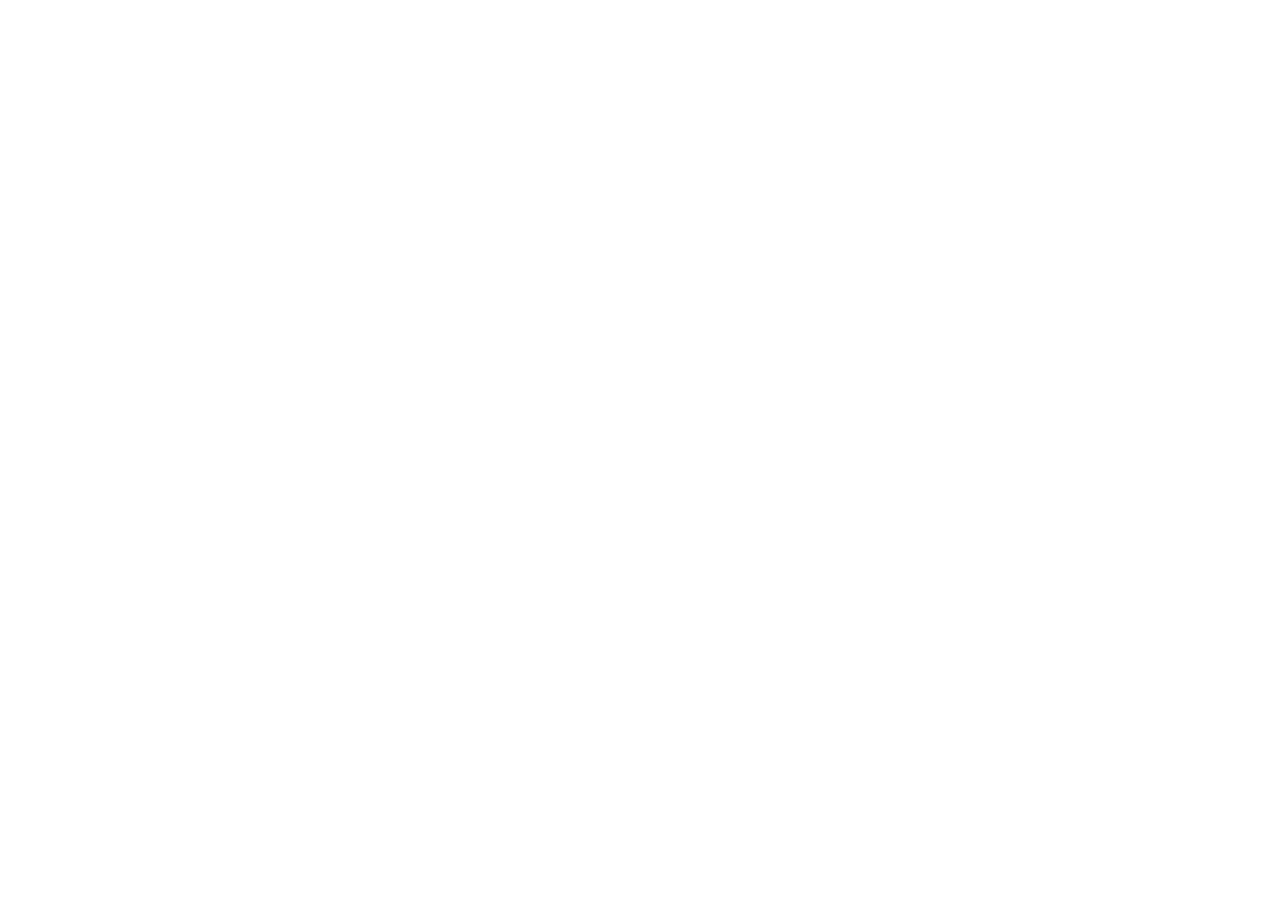
==== commit 2ff0d13a: "Add files via upload" ====
--- a/index.html
+++ b/index.html
@@ -12,12 +12,12 @@
     <meta name="twitter:card" content="summary_large_image" />
     <meta name="twitter:title" content="Bruno Menu QR" />
     <meta name="twitter:description" content="Bruno Menu QR — built on Replit. Update this description to reflect the app." />
-    <link rel="icon" type="image/svg+xml" href="/favicon.svg" />
+    <link rel="icon" type="image/svg+xml" href="/Menu/favicon.svg" />
     <link rel="preconnect" href="https://fonts.googleapis.com">
     <link rel="preconnect" href="https://fonts.gstatic.com" crossorigin>
     <link href="https://fonts.googleapis.com/css2?family=Inter:wght@400;500;600;700&display=swap" rel="stylesheet">
-    <script type="module" crossorigin src="/assets/index-CIlwNPCH.js"></script>
-    <link rel="stylesheet" crossorigin href="/assets/index-BSgiVhUl.css">
+    <script type="module" crossorigin src="/Menu/assets/index-BkNsjUoM.js"></script>
+    <link rel="stylesheet" crossorigin href="/Menu/assets/index-BSgiVhUl.css">
   </head>
   <body>
     <div id="root"></div>
